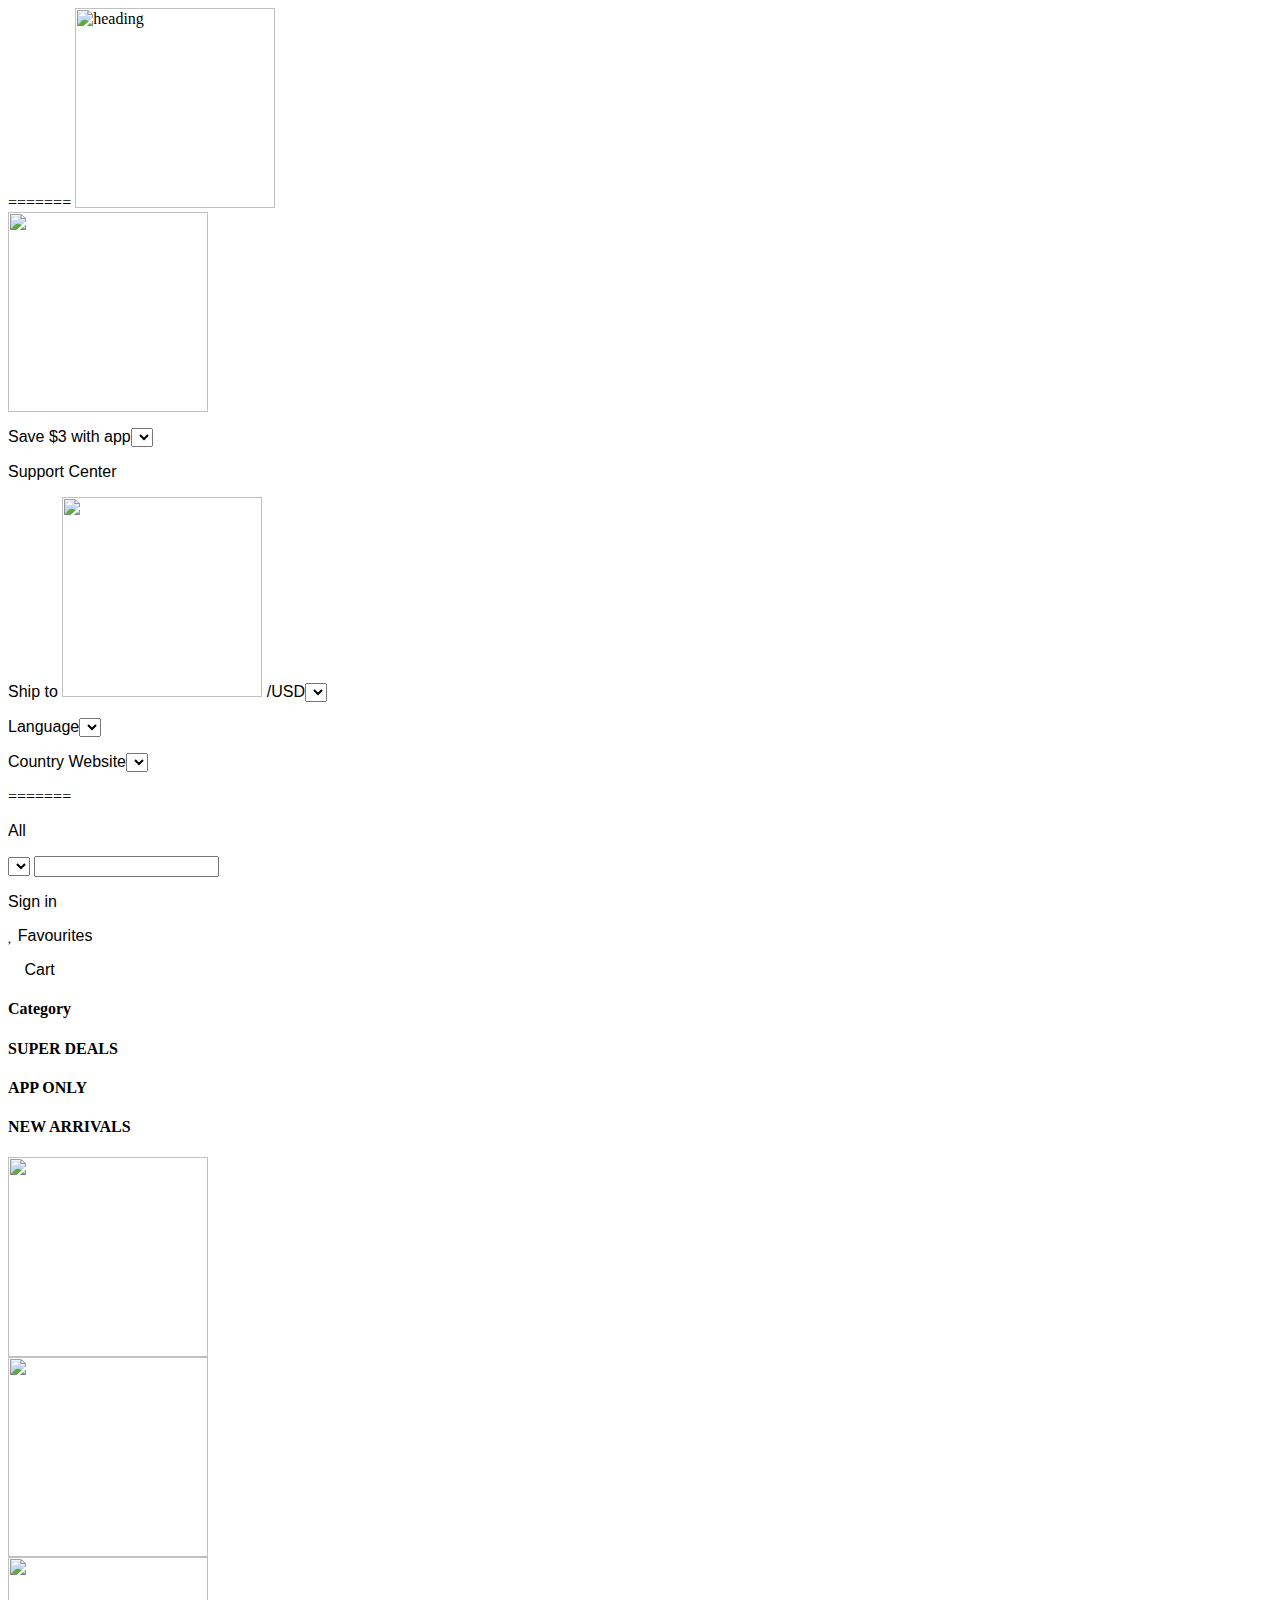
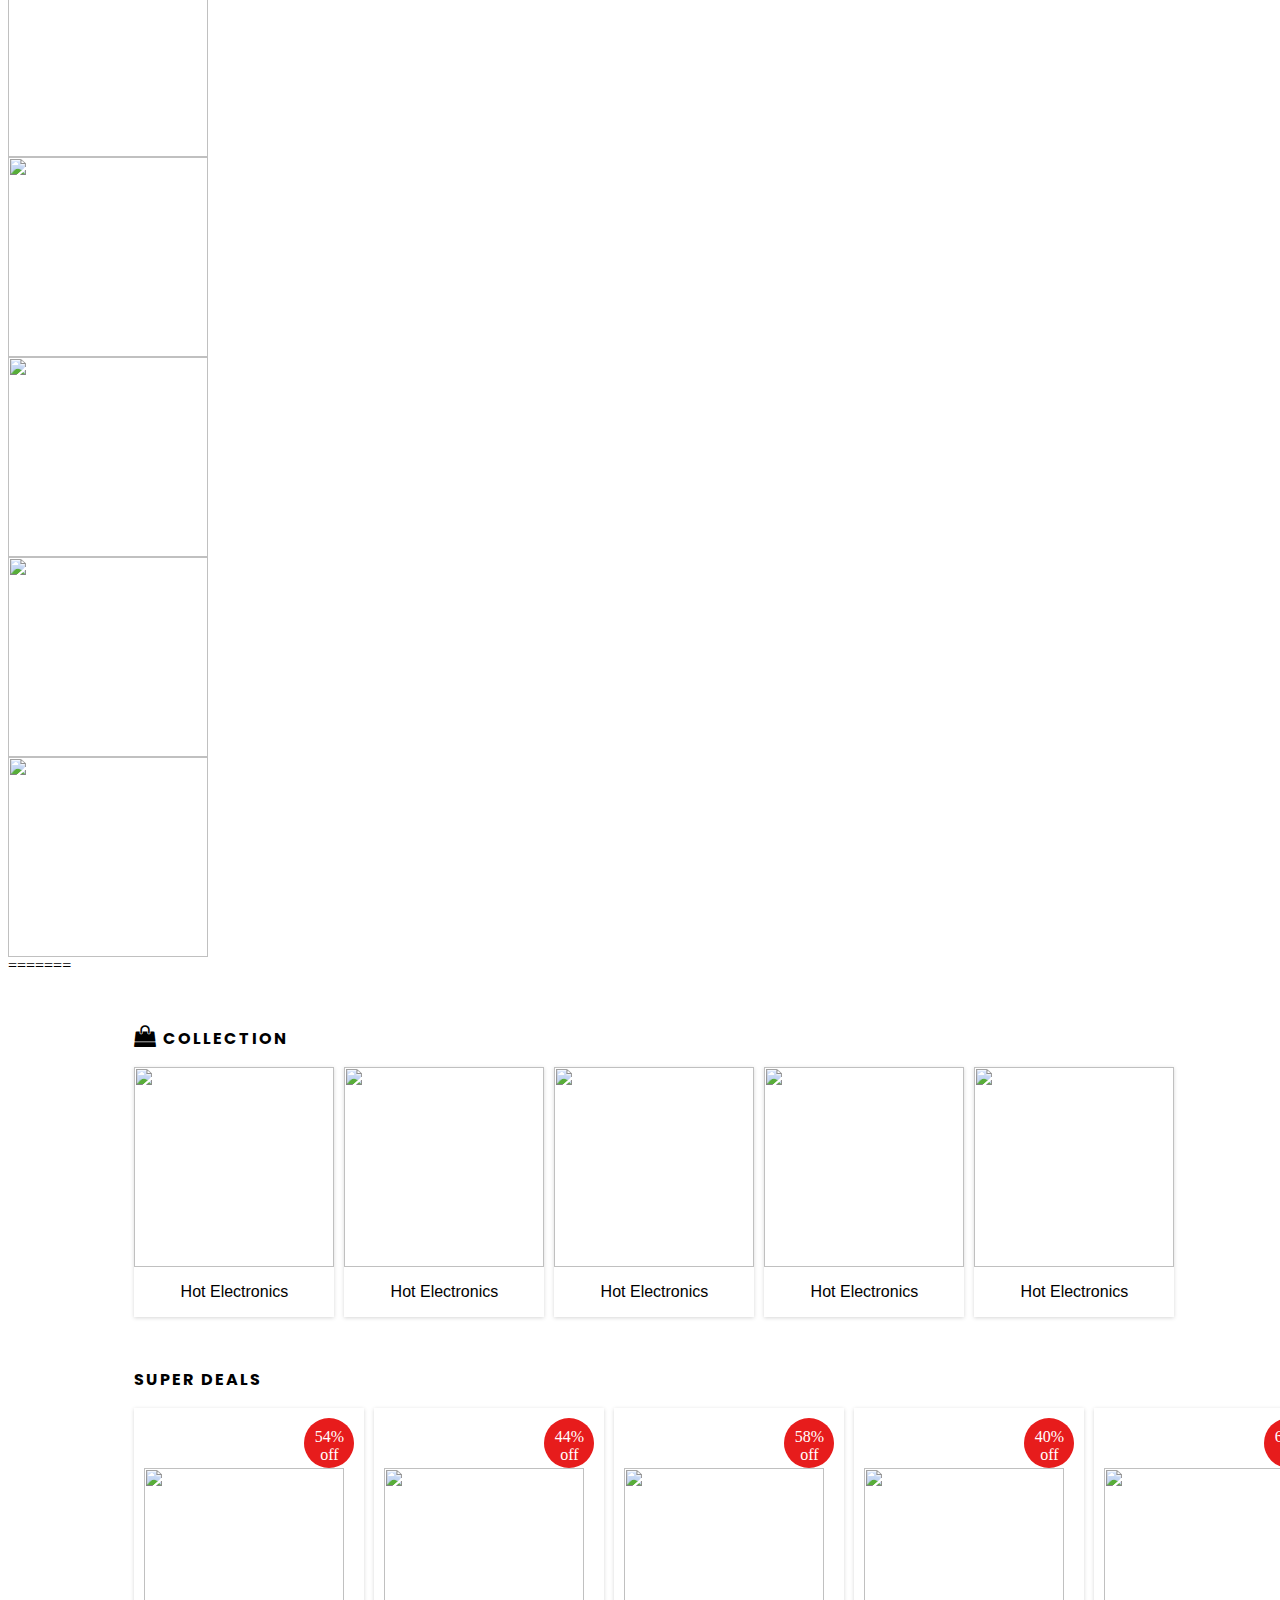
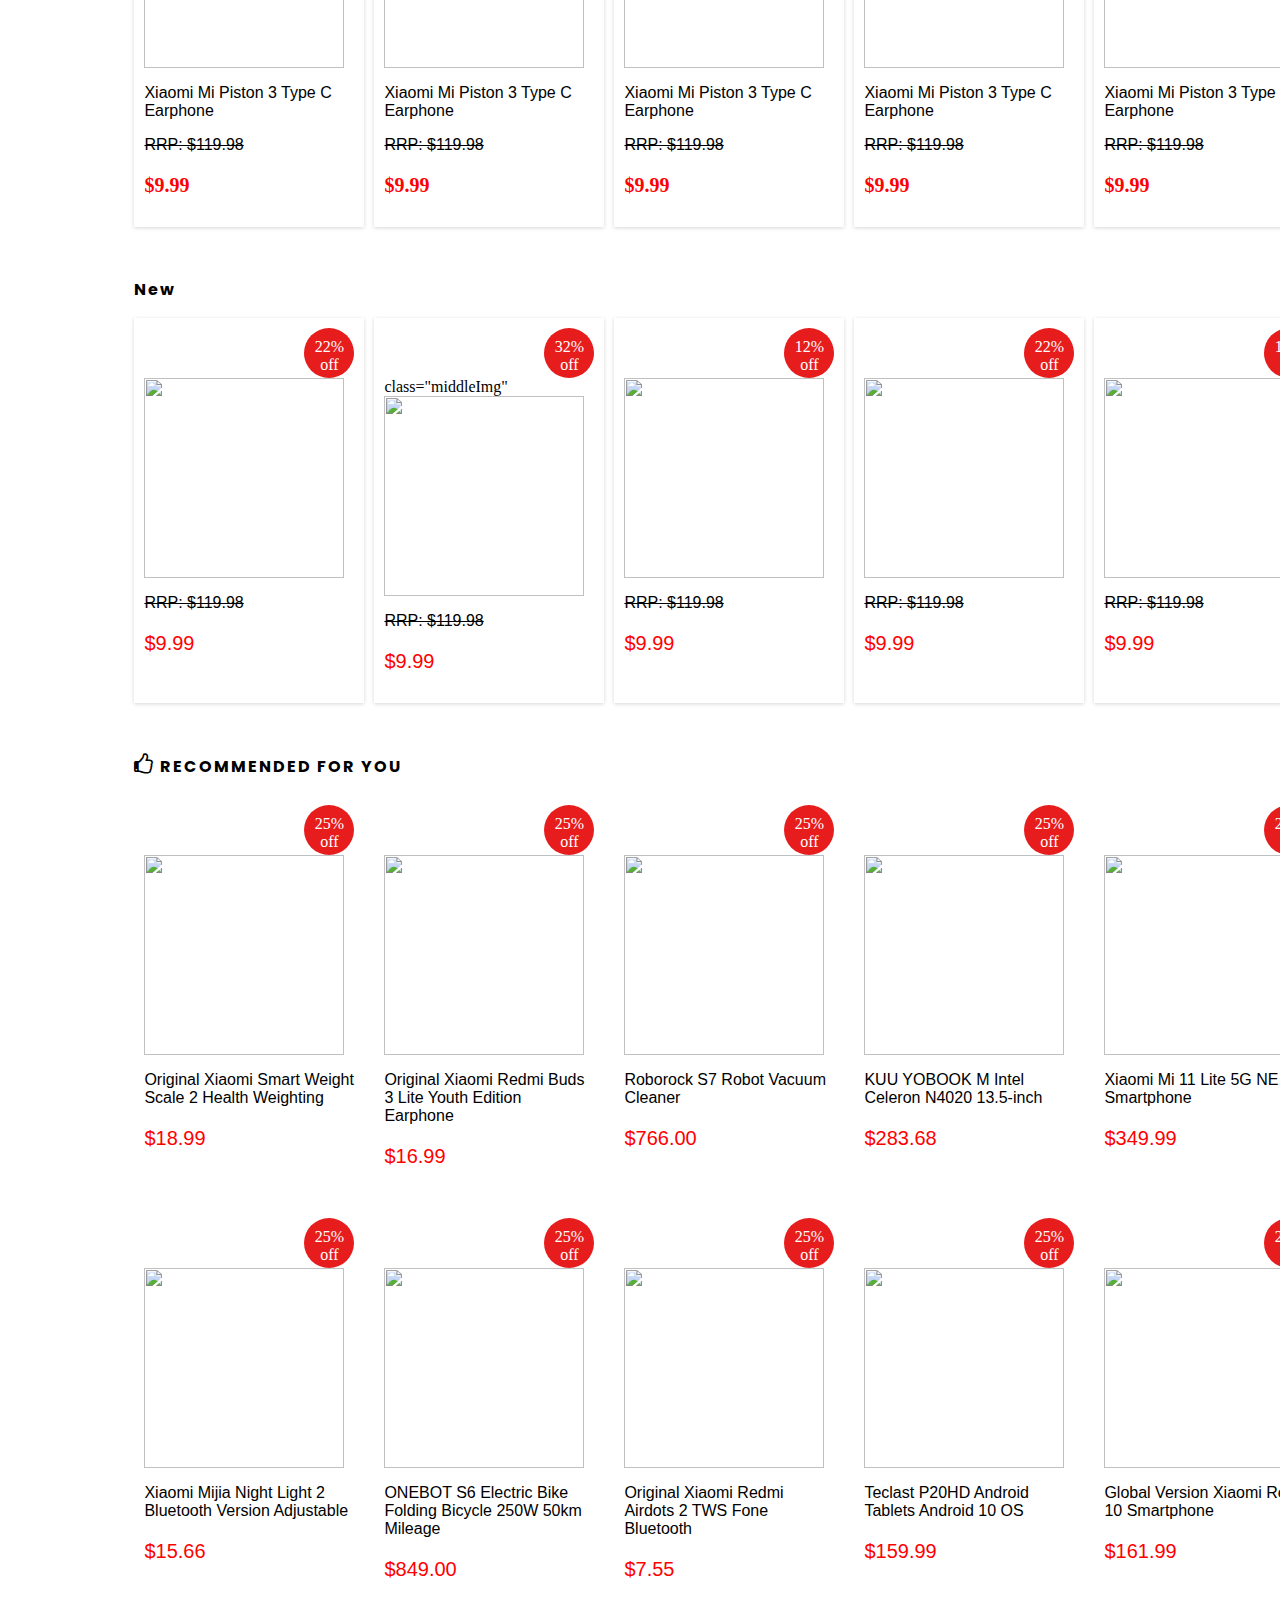
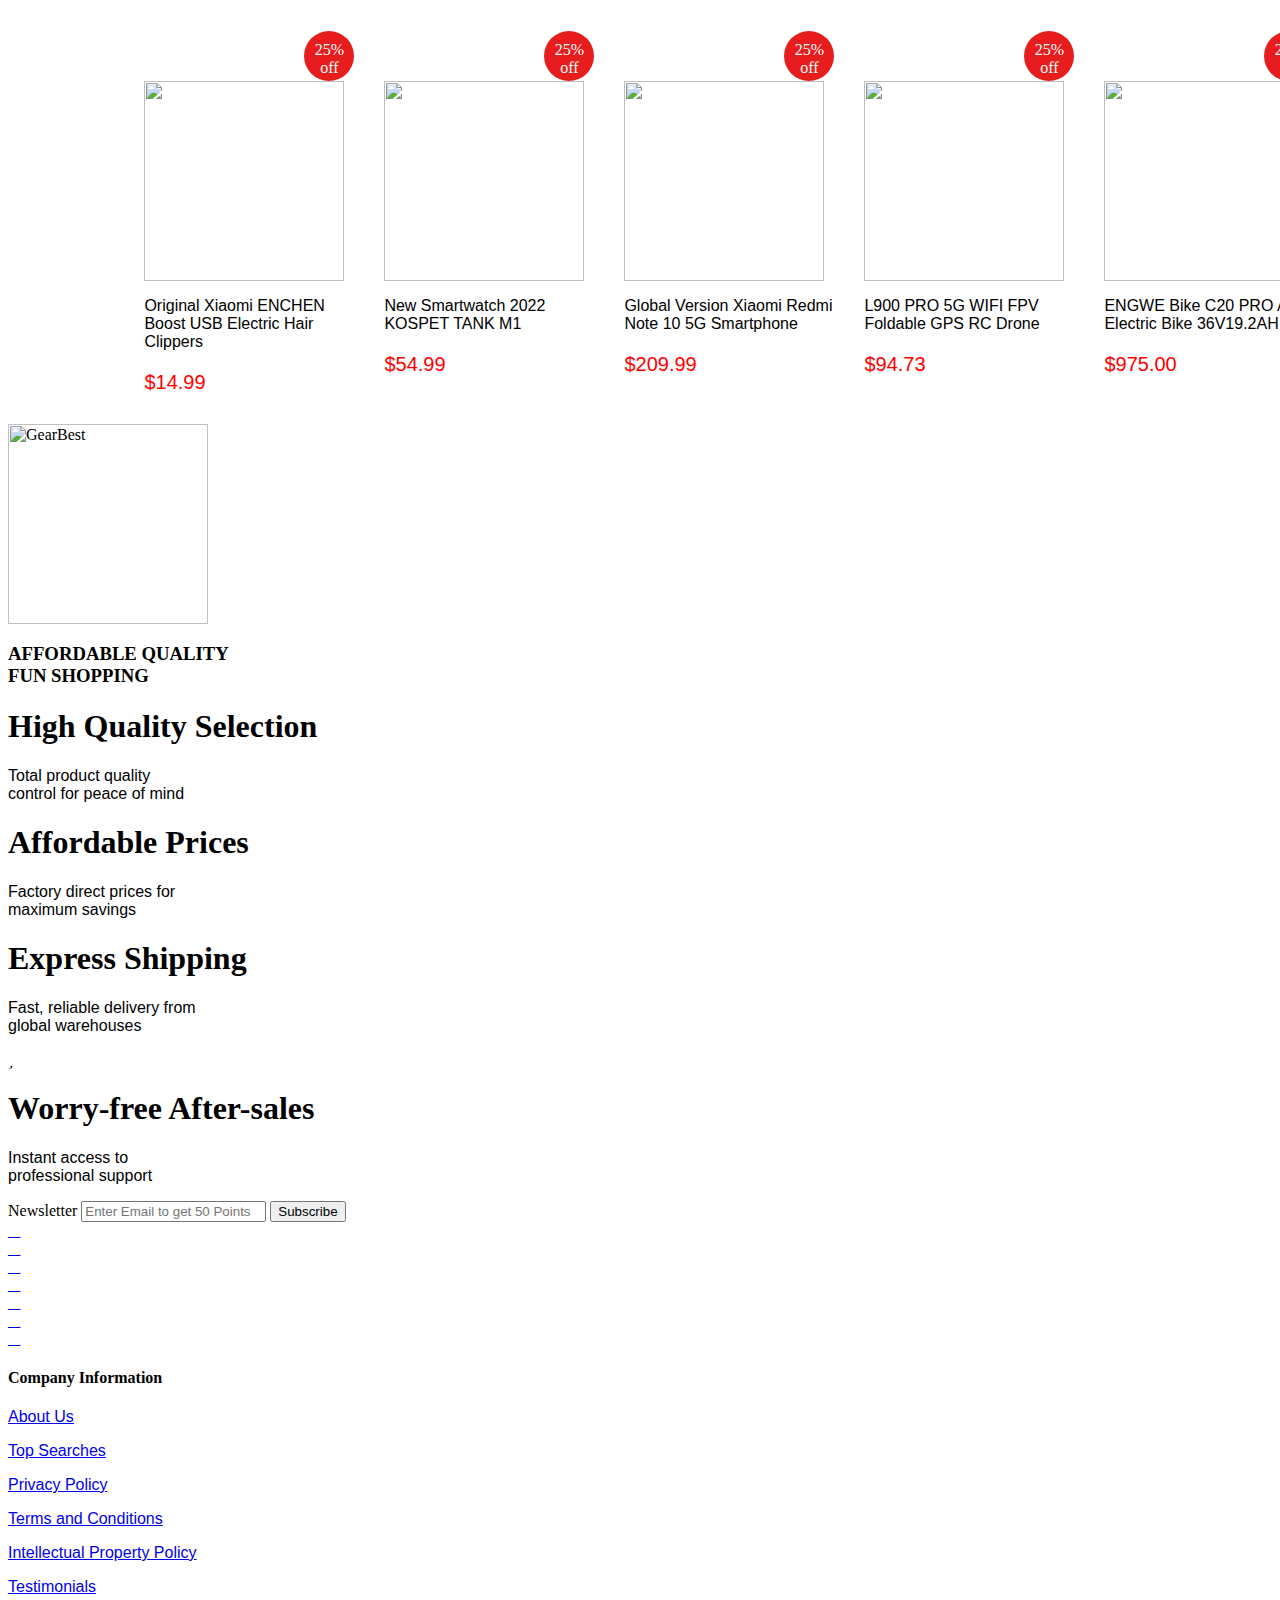
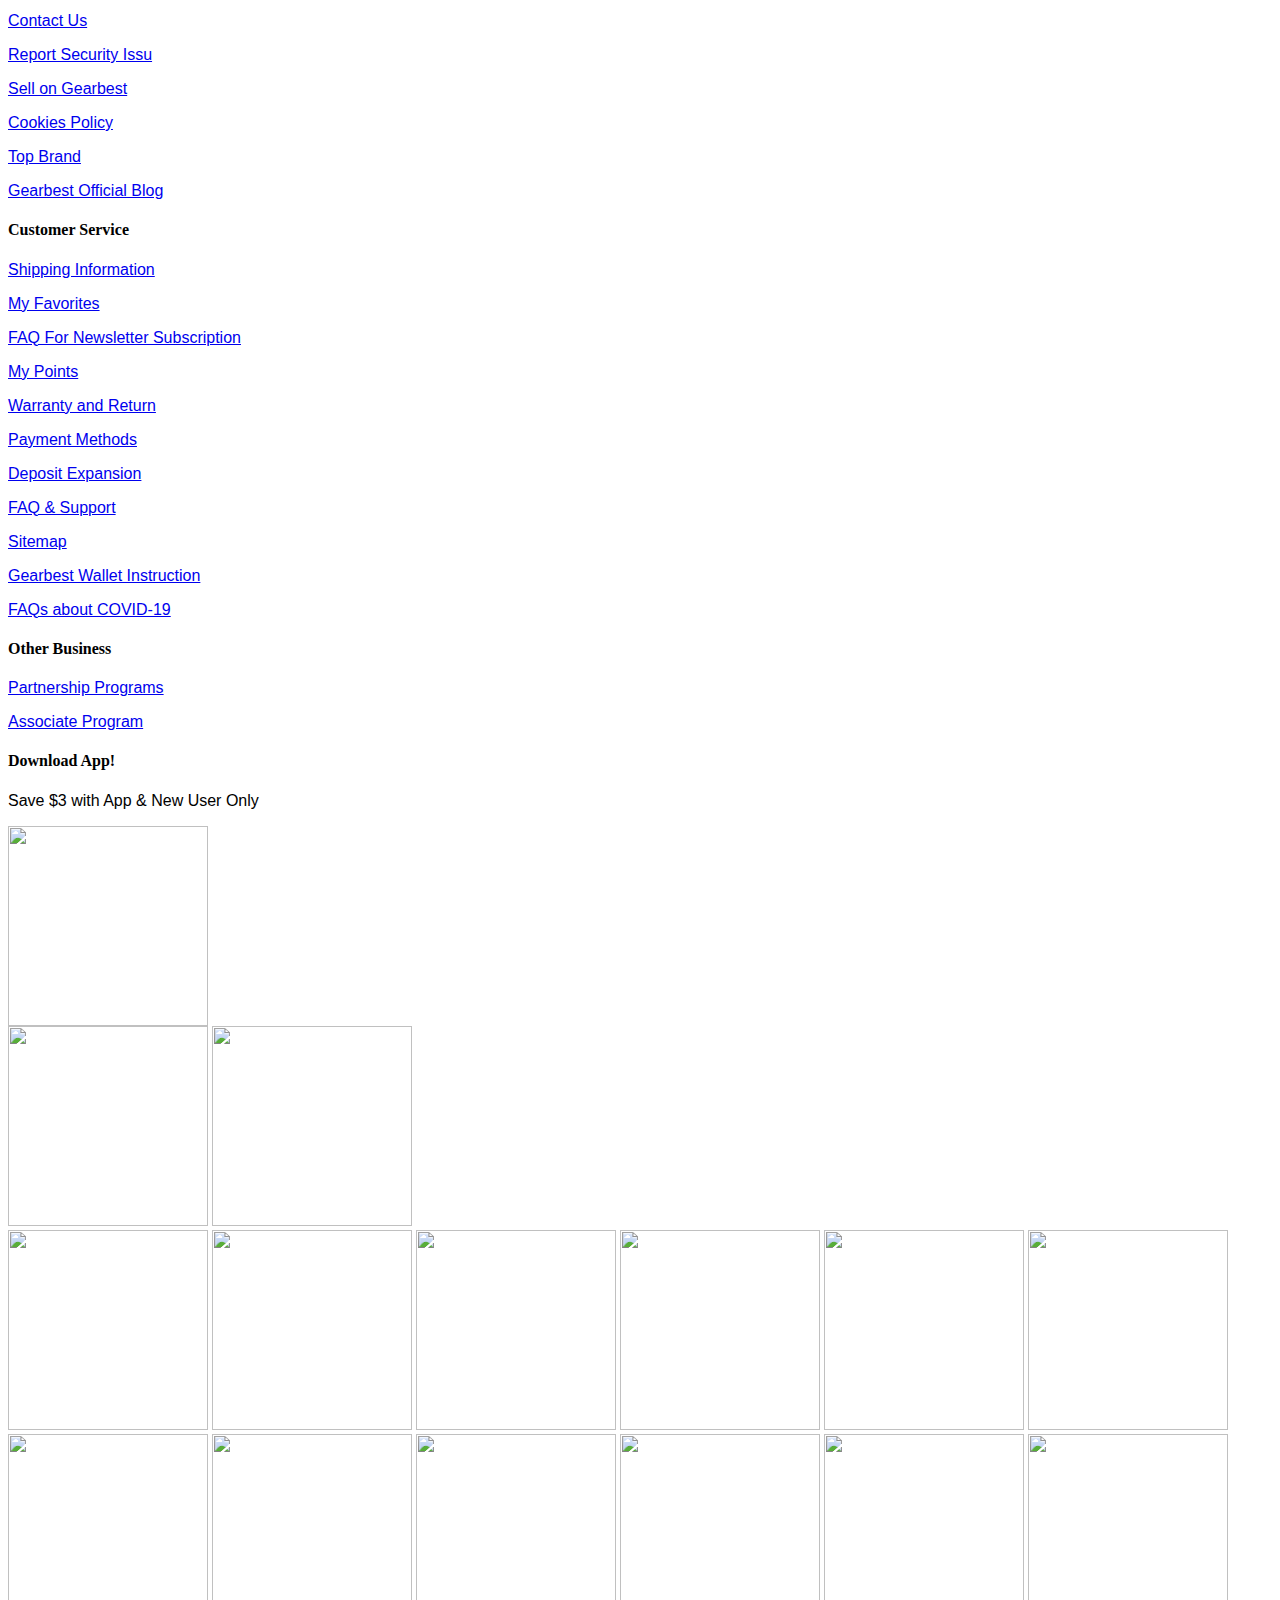
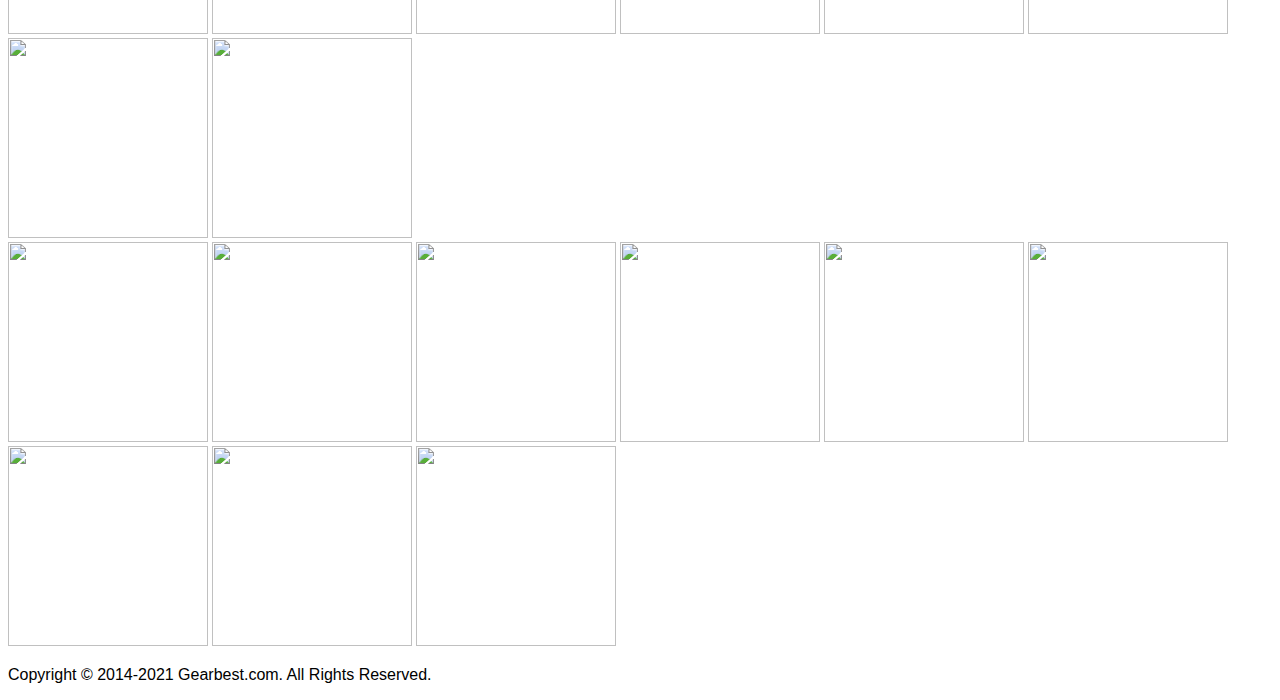
==== index.html @ 82e122e2 "Merge pull request #9 from EswarSai19/home" ====
<html lang="en">
<head>
    <meta charset="UTF-8">
    <meta http-equiv="X-UA-Compatible" content="IE=edge">
    <meta name="viewport" content="width=device-width, initial-scale=1.0">
    <title>Gearbest: Affordable Quality, Fun Shopping</title>
    <script
      src="https://kit.fontawesome.com/24c494a6b6.js"
      crossorigin="anonymous"
    ></script>
    <script
      src="https://kit.fontawesome.com/24c494a6b6.js"
      crossorigin="anonymous"
    ></script>
    <link rel="preconnect" href="https://fonts.googleapis.com">
<link rel="preconnect" href="https://fonts.gstatic.com" crossorigin>
<link href="https://fonts.googleapis.com/css2?family=Open+Sans:wght@300;400&display=swap" rel="stylesheet">
<link rel="stylesheet" href="index.css">
    <link rel="stylesheet" href="index.css">
    <link rel="stylesheet" href="https://use.fontawesome.com/releases/v5.5.0/css/all.css" integrity="sha384-B4dIYHKNBt8Bc12p+WXckhzcICo0wtJAoU8YZTY5qE0Id1GSseTk6S+L3BlXeVIU" crossorigin="anonymous">         
    <link rel="stylesheet" href="https://cdnjs.cloudflare.com/ajax/libs/font-awesome/4.7.0/css/font-awesome.min.css">
</head>
<body>
<!-- top part html start -->

<div>
=======

<img id="headimag" src="https://uidesign.gbtcdn.com/GB/image/9599/%E9%A1%B6%E9%80%9A%E6%9D%A1%E5%B9%85+1920X60+en.jpg" alt="heading" border="0">
<div id="head">
    <div id="logo">
        <img src="https://uidesign.gbtcdn.com/GB/images/promotion/2019/a_evan/Gearbest/logo_gearbest.png?imbypass=true" width="230px" height="50px">
    </div>
    <div id="head1">
        <p><span><i class="fa-solid fa-mobile-screen-button"></i></span><span> Save $3 with app</span><span><select name="" id="app"></select></span></p>
        <p>Support Center</p>
        <p>Ship to <span><img src="https://uidesign.gbtcdn.com/GB/app/2018/flag_png/us.png" alt="" width="25px" height="15px"> /USD</span><select name=""></select></p>
        <p>Language<span><select name="" id=""></select></span></p>
        <p>Country Website<select name="" id=""></select></p>
    </div>


=======
   
   


</div>
<div id="searchbar">
    <div id="search">
        <div id="sear"><p>All</p></div>
        <select name="All" id=""></select>
        <input id="inp" type="text">
        <div id="icon"><span><i class="fa-solid fa-magnifying-glass"></i></span></div>
    
    </div>
<div id="sign">
    <p><span></span>Sign in</p>
    <p><span><i class="fa-regular fa-heart"></i></i></span> Favourites</p>
    <p><span><i class="fa-solid fa-cart-arrow-down"></i></span> Cart</p>
</div>

</div>  

<div id="cat">
    <div id="black"><h4>Category</h4></div>
    <div><h4>SUPER DEALS</h4></div>
    <div><h4>APP ONLY</h4></div>
    <div><h4>NEW ARRIVALS</h4></div>
</div>
    <div id="block">
<div id="category"></div>
<img src="https://uidesign.gbtcdn.com/GB/image/8823/91190%C3%97420-en.jpg" alt="">
</div>

<div id="display">
    <div><img src="https://i.ibb.co/g3ZCjnt/Screenshot-4.png" width="235px" alt=""></div>
    <div><img src="https://uidesign.gbtcdn.com/GB/image/8823/samebike+230X120+EN.jpg" alt=""></div>
    <div><img src="https://uidesign.gbtcdn.com/GB/image/9599/%E5%B0%8F%E7%B1%B3230X120+EN.jpg" alt=""></div>
    <div><img src="https://uidesign.gbtcdn.com/GB/image/8823/OPC+230X120+EN.jpg" alt=""></div>
    <div><img src="https://uidesign.gbtcdn.com/GB/image/6874/230x120b_en.jpg" alt=""></div>
    
</div>

<div id="im">
    <img src="https://uidesign.gbtcdn.com/GB/image/9599/%E6%B0%9B%E5%9B%B4banner+1190X210+en.png" alt="">

 </div>
</div>
=======
</div>


    <!-- middle part html start-->
    <div id="Main_container">
    <p class="heading"><span> <i class="fa fa-shopping-bag" style="font-size: 22px;"></i></span> COLLECTION</p>
    <div class="collection">
  
   <div>
       <img src="https://gloimg.gbtcdn.com/soa/gb/item/6878402251153666048/16422/goods_thumb_220-v1/f4330a7191f4.jpg" alt="" class="middleImg">
       <p>Hot Electronics</p>
    </div>
   <div>
       <img src="https://gloimg.gbtcdn.com/soa/gb/item/6880475736935952384/16424/goods_thumb_220-v1/94935184646d.jpg" alt="" class="middleImg">
       <p>Hot Electronics</p>
   </div>
   <div>
       <img src="https://gloimg.gbtcdn.com/soa/gb/item/6878391336429613056/16417/goods_thumb_220-v1/5cf06b44459b.jpg" alt="" class="middleImg">
       <p>Hot Electronics</p>
   </div>
   <div>
       <img src="https://gloimg.gbtcdn.com/soa/gb/item/6883820374342168576/16472/goods_thumb_220-v3/8a702af6bbbf.jpg" alt="" class="middleImg">
       <p>Hot Electronics</p>
   </div>
   <div>
       <img src="https://gloimg.gbtcdn.com/soa/gb/item/6866325577285169152/16409/goods_thumb_220-v1/ee708b0fcc32.jpg" alt="" class="middleImg">
       <p>Hot Electronics</p>
   </div>
  </div>
    <p class="heading">SUPER DEALS</p>
    <div class="superdeals">
  
   <div>
       <div class="gbItem_discount">54% off</div>
       <img src="https://gloimg.gbtcdn.com/soa/gb/item/6878402251153666048/16422/goods_thumb_220-v1/f4330a7191f4.jpg" alt="" class="middleImg">
       <p>Xiaomi Mi Piston 3 Type C Earphone </p>
       <p class="strikeprice">RRP: $119.98</p>
       <h3 class="price">$9.99</h3>
    </div>
   <div>
    <div class="gbItem_discount">44% off</div>
       <img src="https://gloimg.gbtcdn.com/soa/gb/item/6880475736935952384/16424/goods_thumb_220-v1/94935184646d.jpg" alt="" class="middleImg">
       <p>Xiaomi Mi Piston 3 Type C Earphone </p>
       <p class="strikeprice">RRP: $119.98</p>
       <h3 class="price">$9.99</h3>
   </div>
   <div>
    <div class="gbItem_discount">58% off</div>
       <img src="https://gloimg.gbtcdn.com/soa/gb/item/6878391336429613056/16417/goods_thumb_220-v1/5cf06b44459b.jpg" alt="" class="middleImg">
       <p>Xiaomi Mi Piston 3 Type C Earphone </p>
       <p class="strikeprice">RRP: $119.98</p>
       <h3 class="price">$9.99</h3>
   </div>
   <div>
       <div class="gbItem_discount">40% off</div>
       <img src="https://gloimg.gbtcdn.com/soa/gb/item/6883820374342168576/16472/goods_thumb_220-v3/8a702af6bbbf.jpg" alt="" class="middleImg">
       <p>Xiaomi Mi Piston 3 Type C Earphone </p>
       <p class="strikeprice">RRP: $119.98</p>
       <h3 class="price">$9.99</h3>
   </div>
   <div>
    <div class="gbItem_discount">62% off</div>
       <img src="https://gloimg.gbtcdn.com/soa/gb/item/6866325577285169152/16409/goods_thumb_220-v1/ee708b0fcc32.jpg" alt="" class="middleImg">
       <p>Xiaomi Mi Piston 3 Type C Earphone </p>
       <p class="strikeprice">RRP: $119.98</p>
       <h3 class="price">$9.99</h3>
   </div>
  </div>
  <p class="heading"><span><i class='fas fa-gem'></i> </span> New</p>
    <div class="superdeals">
  
   <div>
    <div class="gbItem_discount">22% off</div>
       <img src="https://gloimg.gbtcdn.com/soa/gb/item/6878402251153666048/16422/goods_thumb_220-v1/f4330a7191f4.jpg" alt="" class="middleImg">
       <p class="strikeprice">RRP: $119.98</p>
       <p class="price">$9.99</p>
    </div>
   <div>
    <div class="gbItem_discount">32% off</div> class="middleImg"
       <img src="https://gloimg.gbtcdn.com/soa/gb/item/6880475736935952384/16424/goods_thumb_220-v1/94935184646d.jpg" alt="" class="middleImg">
       <p class="strikeprice">RRP: $119.98</p>
       <p class="price">$9.99</p>
   </div>
   <div>
    <div class="gbItem_discount">12% off</div>
       <img src="https://gloimg.gbtcdn.com/soa/gb/item/6878391336429613056/16417/goods_thumb_220-v1/5cf06b44459b.jpg" alt="" class="middleImg">
       <p class="strikeprice">RRP: $119.98</p>
       <p class="price">$9.99</p>
   </div>
   <div>
    <div class="gbItem_discount">22% off</div>
       <img src="https://gloimg.gbtcdn.com/soa/gb/item/6883820374342168576/16472/goods_thumb_220-v3/8a702af6bbbf.jpg" alt="" class="middleImg">
       <p class="strikeprice">RRP: $119.98</p>
       <p class="price">$9.99</p>
   </div>
   <div>
    <div class="gbItem_discount">19% off</div>
       <img src="https://gloimg.gbtcdn.com/soa/gb/item/6866325577285169152/16409/goods_thumb_220-v1/ee708b0fcc32.jpg" alt="" class="middleImg">
       <p class="strikeprice">RRP: $119.98</p>
       <p class="price">$9.99</p>
   </div>
  </div>
    <p class="heading"> <span> <i class="fa fa-thumbs-o-up" style="font-size: 22px;"></i></span> RECOMMENDED FOR YOU</p>
    <div class="recommeded"></div>
   </div>
<!-- middle part html end -->


    <!-- bottom part html -->
     

<div class="bottom_box1">
    <div class="bottom_box1_logo">
        <div>
            <img src="https://css.gbtcdn.com/imagecache/gbw/img/site/new-logo.png" alt="GearBest"/>
            <h3 class="footerLogo_text">AFFORDABLE QUALITY<br/> FUN SHOPPING</h3> 
        </div>

    </div>
    <div class="bottom_box1_1">
        <div class="bottom_box1_icon"> <i class="fa-solid fa-store"></i>  </div>
        <div class="bottom_box1_text">
            <h1>High Quality Selection</h1>
        </div>
        <div class="bottom_box1_text1">
            <p>Total product quality <br> control for peace of mind</p>
        </div>
    </div>
    <div class="bottom_box1_1">
        <div class="bottom_box1_icon"> <i class="fa-solid fa-hand-holding-dollar"></i> </div>
        <div class="bottom_box1_text">
            <h1>Affordable Prices</h1>
        </div>
        <div class="bottom_box1_text1">
            <p>Factory direct prices for <br> maximum savings</p>
        </div>
    </div>
    <div class="bottom_box1_1">
        <div class="bottom_box1_icon"> <i class="fa-solid fa-truck-fast"></i>  </div>
        <div class="bottom_box1_text">
            <h1>Express Shipping</h1>
        </div>
        <div class="bottom_box1_text1">
            <p>Fast, reliable delivery from <br> global warehouses</p>
        </div>
    </div>
    <div class="bottom_box1_1">
        <div class="bottom_box1_icon"> <i class="fa-solid fa-star"></i>  </div>
        <div class="bottom_box1_text">
            <h1>Worry-free After-sales</h1>
        </div>
        <div class="bottom_box1_text1">
            <p>Instant access to <br> professional support</p>
        </div>
    </div>
</div>

<div class="bottom_box2">
    <div class="bottom_box2_subs">
        <span class="bottom_box2_text">Newsletter</span> 
        <span><input type="email" class="bottom_box2_email"placeholder="Enter Email to get 50 Points"/> </span> 
        <button type="submit" class="bottom_box2_btn"> Subscribe </button> 
    </div>
    <div class="bottom_box2_Soical_id">
            <div class="icon-fb"><a  href="https://www.facebook.com/Gearbestshopping">  <i class="fa-brands fa-facebook-f"></i> </a> </div>
            <div class="icon-mess"><a  href="https://goo.gl/qXtLAh"> <i class="fa-brands fa-facebook-messenger"></i> </a></div> 
            <div class="icon-y"><a  href="https://www.youtube.com/user/TheGearBest"> <i class="fa-brands fa-youtube"></i> </a></div> 
            <div class="icon-p"><a  href="https://www.pinterest.com/gearbestlife/"> <i class="fa-brands fa-pinterest"></i> </a></div> 
            <div class="icon-vk"><a  href="https://vk.com/gearbest"> <i class="fa-brands fa-vk"></i> </a></div> 
            <div class="icon-insta"><a  href="https://www.instagram.com/gearbest/"> <i class="fa-brands fa-instagram"></i> </a></div> 
            <div class="icon-twi"><a  href="https://twitter.com/TheGearbest/"> <i class="fa-brands fa-twitter"></i> </a></div> 
            <div class="icon-blo"><a  href="https://www.gearbest.com/blog/"> <i class="fa-brands fa-blogger"></i> </a></div> 
            <div class="icon-tu"><a  href="http://bit.ly/2LadoyE"> <i class="fa-brands fa-tumblr"></i> </a></div> 
    </div>
</div>
<div class="bottom_box3">
    <div class="bottom_box3_1">
        <h4>Company Information</h4> 
        <p> <a  href="https://www.gearbest.com/about/about-us.html"> About Us </a> </p> 
        <p> <a  href="https://www.gearbest.com/about/top-searches/"> Top Searches </a> </p> 
        <p> <a  href="https://www.gearbest.com/about/privacy-policy.html"> Privacy Policy </a> </p> 
        <p> <a  href="https://www.gearbest.com/about/terms-and-conditions.html"> Terms and Conditions </a> </p> 
        <p> <a  href="https://www.gearbest.com/about/Intellectual-Property-Policy.html"> Intellectual Property Policy </a> </p> 
        <p> <a  href="https://www.gearbest.com/about/testimonials.html"> Testimonials </a> </p>
        <p> <a  href="https://www.gearbest.com/about/contactus.html"> Contact Us </a> </p> 
        <p> <a  href="https://www.gearbest.com/about/report-security-issue.html"> Report Security Issu </a> </p> 
        <p> <a  href="https://www.gearbest.com/about/suppliers"> Sell on Gearbest</a> </p> 
        <p> <a  href="https://www.gearbest.com/about/cookie-policy.html"> Cookies Policy </a> </p> 
        <p> <a  href="https://www.gearbest.com/top-brands.html"> Top Brand </a> </p> 
        <p> <a  href="https://www.gearbest.com/blog/"> Gearbest Official Blog </a> </p> 
    </div>
    <div class="bottom_box3_1">
        <h4>Customer Service</h4> 
        <p> <a  href="https://www.gearbest.com/about/shipping-methods.html"> Shipping Information </a> </p> 
        <p> <a  href="https://user.gearbest.com/index#/favor/goods"> My Favorites </a> </p> 
        <p> <a  href="https://www.gearbest.com/about/faq-for-newsletter-subscription.html"> FAQ For Newsletter Subscription </a> </p> 
        <p> <a  href="https://www.gearbest.com/about/about-points.html"> My Points </a> </p> 
        <p> <a  href="https://www.gearbest.com/about/warranty-and-return.html"> Warranty and Return </a> </p> 
        <p> <a  href="https://www.gearbest.com/about/payment-methods.html"> Payment Methods </a> </p> 
        <p> <a  href="https://www.gearbest.com/about/deposit.html"> Deposit Expansion </a> </p> 
        <p> <a  href="https://www.gearbest.com/about/faq.html"> FAQ &amp; Support </a> </p> 
        <p> <a  href="https://www.gearbest.com/about/sitemap.html"> Sitemap </a> </p> 
        <p> <a  href="https://www.gearbest.com/about/gb-wallet.html"> Gearbest Wallet Instruction </a> </p> 
        <p> <a  href="https://www.gearbest.com/about/faqs-about-covid-19.html"> FAQs about COVID-19 </a> </p> 
    </div>
    <div class="bottom_box3_1">
        <h4>Other Business</h4> 
        <p> <a  href="https://www.gearbest.com/about/make-money.html"> Partnership Programs </a> </p> 
        <p> <a  href="https://affiliate.gearbest.com/"> Associate Program </a> </p> 
    </div>
    <div>
        <div class="bottom_box3_1">
            <div class="bottom_box3_1a">
                <h4>Download App! </h4> 
                <p>Save $3 with App & New User Only</p> 
            </div> 
            
           <div class="bottom_box3_2">
               <div>
                   <img src="https://encrypted-tbn0.gstatic.com/images?q=tbn:ANd9GcStxY7UlAzg46TshUmYfmtIHGMNWcUbKZRk4WOfBfjVNqZZgCpB" alt="">
               </div>
               <div class="bottom_box3_2a">
                   <img class="bottom_box3_2img" src="https://encrypted-tbn3.gstatic.com/images?q=tbn:ANd9GcRydcgqVJDE-R141giWLw0mVnIW8x7-ZJy2_UIUe4UmtmMh4QX6" alt=""> 
                   <img class="bottom_box3_2img" src="https://encrypted-tbn3.gstatic.com/images?q=tbn:ANd9GcRWOrVNSgVtjivIC-fXrjwVexAML-wYdoZC7TfrSUT7GNgtm5rz" alt="">
               </div>
           </div>
        </div> 
    </div> 
</div>
<div class="bottom_box4">
    <a> <img class="bottom_box4_img" src="https://uidesign.gbtcdn.com/GB/image/banner/20180407_2974/money.png"> </a> 
    <a> <img class="bottom_box4_img" src="https://uidesign.gbtcdn.com/GB/image/banner/20180407_2974/m.png"> </a> 
    <a> <img class="bottom_box4_img" src="https://uidesign.gbtcdn.com/GB/image/banner/20180407_2974/rese.png"> </a> 
    <a> <img class="bottom_box4_img" src="https://uidesign.gbtcdn.com/GB/image/banner/20180407_2974/paypal.png"> </a> 
    <a> <img class="bottom_box4_img" src="https://uidesign.gbtcdn.com/GB/image/banner/20180407_2974/visa.png"> </a> 
    <a> <img class="bottom_box4_img" src="https://uidesign.gbtcdn.com/GB/image/banner/20180407_2974/a.png"> </a> 
    <a> <img class="bottom_box4_img" src="https://uidesign.gbtcdn.com/GB/image/banner/20180407_2974/ww.png"> </a> 
    <a> <img class="bottom_box4_img" src="https://uidesign.gbtcdn.com/GB/image/banner/20180407_2974/jcb.png"> </a> 
    <a> <img class="bottom_box4_img" src="https://uidesign.gbtcdn.com/GB/image/banner/20180407_2974/dic.png"> </a> 
    <a> <img class="bottom_box4_img" src="https://uidesign.gbtcdn.com/GB/image/banner/20180407_2974/ya.png"> </a> 
    <a> <img class="bottom_box4_img" src="https://uidesign.gbtcdn.com/GB/image/banner/20180407_2974/d.png"> </a> 
    <a> <img class="bottom_box4_img" src="https://uidesign.gbtcdn.com/GB/image/banner/20180407_2974/qiwi.png"> </a> 
    <a> <img class="bottom_box4_img" src="https://uidesign.gbtcdn.com/GB/image/banner/20180407_2974/oxxo.png"> </a> 
    <a> <img class="bottom_box4_img" src="https://uidesign.gbtcdn.com/GB/image/banner/20180407_2974/webmoney.png"> </a> <br>
    <a> <img class="bottom_box4_img" src="https://uidesign.gbtcdn.com/GB/image/banner/20180407_2974/bo.png"> </a> 
    <a> <img class="bottom_box4_img" src="https://uidesign.gbtcdn.com/GB/image/banner/20180407_2974/postepay.png"> </a> 
    <a> <img class="bottom_box4_img" src="https://uidesign.gbtcdn.com/GB/image/banner/20180407_2974/giropay.png"> </a> 
    <a> <img class="bottom_box4_img" src="https://uidesign.gbtcdn.com/GB/image/banner/20180407_2974/sofort.png"> </a> 
    <a> <img class="bottom_box4_img" src="https://uidesign.gbtcdn.com/GB/image/banner/20180407_2974/eps.png"> </a> 
    <a> <img class="bottom_box4_img" src="https://uidesign.gbtcdn.com/GB/image/banner/20180407_2974/p.png"> </a> 
    <a> <img class="bottom_box4_img" src="https://uidesign.gbtcdn.com/GB/image/banner/20180407_2974/pago.png"> </a> 
    <a> <img class="bottom_box4_img" src="https://uidesign.gbtcdn.com/GB/image/others/20190222_7819/Visa-Logo.png"> </a> 
    <a> <img class="bottom_box4_img" src="https://uidesign.gbtcdn.com/GB/image/others/20190222_7819/m-Logo.png"> </a> 
</div>
<footer><p class="footer_text"> Copyright © 2014-2021 Gearbest.com. All Rights Reserved. </p> </footer>
</body>

<script src="index.js"></script>
</html>
---- index.css ----
@import url('https://fonts.googleapis.com/css2?family=Inter:wght@200;700&family=Open+Sans:wght@300;400&family=Poppins:wght@200;300;500&family=Ubuntu:wght@500&display=swap');
       #Main_container{
           margin: auto; 
           width: 80%;
        }
        .collection,.superdeals{
            /* width: 95%; */
           /* height: 250px;  */
           
           display: grid;
           margin: auto;
           grid-template-columns: repeat(5,1fr);
           gap: 10px;
       }
       .recommeded{
        display: grid;
        margin: auto;
        grid-template-columns: repeat(5,1fr);
        gap: 10px;
       }
       .recommeded>div{
        padding: 10px;
       }
       .recommeded>div:hover{
        box-shadow: rgba(100, 100, 111, 0.2) 0px 7px 29px 0px;
        padding: 10px;
       }
       .collection>div{
          box-shadow: rgba(0, 0, 0, 0.16) 0px 1px 4px;
          text-align: center;
       }
       .superdeals>div{
          box-shadow: rgba(0, 0, 0, 0.16) 0px 1px 4px;
          padding: 10px;
       }
       .new>div{
          box-shadow: rgba(0, 0, 0, 0.16) 0px 1px 4px;
          
       }
       
       img{
           height: 200px;
           width: 200px;
       }
       /* .collection,.superdeals,.new p{
           text-align: center;
          
       } */
       .heading{
        font-family: Poppins;
        font-weight: bolder;
        letter-spacing: 2px;
        margin-top: 50px;
       }
      p{
        font-family: sans-serif;
      }
       .price{
           color: red;
           font-size: 20px;
           margin-left: 0px;
       }
       .strikeprice{
           text-decoration: line-through;
           margin-left: 0px;
       }
       /* .collection>div>p:hover{
           background-color: rgb(218, 27, 27);

       } */
       .gbItem_discount {
        margin-left: 160px;
        right: 10px;
        top: 10px;
        padding: 10px;
        width: 30px;
        height: 30px;
        background-color: #e71c1c;
        color: #fff;
        text-align: center;
        border-radius: 50%;
    }
---- index.css ----
@import url('https://fonts.googleapis.com/css2?family=Inter:wght@200;700&family=Open+Sans:wght@300;400&family=Poppins:wght@200;300;500&family=Ubuntu:wght@500&display=swap');
       #Main_container{
           margin: auto; 
           width: 80%;
        }
        .collection,.superdeals{
            /* width: 95%; */
           /* height: 250px;  */
           
           display: grid;
           margin: auto;
           grid-template-columns: repeat(5,1fr);
           gap: 10px;
       }
       .recommeded{
        display: grid;
        margin: auto;
        grid-template-columns: repeat(5,1fr);
        gap: 10px;
       }
       .recommeded>div{
        padding: 10px;
       }
       .recommeded>div:hover{
        box-shadow: rgba(100, 100, 111, 0.2) 0px 7px 29px 0px;
        padding: 10px;
       }
       .collection>div{
          box-shadow: rgba(0, 0, 0, 0.16) 0px 1px 4px;
          text-align: center;
       }
       .superdeals>div{
          box-shadow: rgba(0, 0, 0, 0.16) 0px 1px 4px;
          padding: 10px;
       }
       .new>div{
          box-shadow: rgba(0, 0, 0, 0.16) 0px 1px 4px;
          
       }
       
       img{
           height: 200px;
           width: 200px;
       }
       /* .collection,.superdeals,.new p{
           text-align: center;
          
       } */
       .heading{
        font-family: Poppins;
        font-weight: bolder;
        letter-spacing: 2px;
        margin-top: 50px;
       }
      p{
        font-family: sans-serif;
      }
       .price{
           color: red;
           font-size: 20px;
           margin-left: 0px;
       }
       .strikeprice{
           text-decoration: line-through;
           margin-left: 0px;
       }
       /* .collection>div>p:hover{
           background-color: rgb(218, 27, 27);

       } */
       .gbItem_discount {
        margin-left: 160px;
        right: 10px;
        top: 10px;
        padding: 10px;
        width: 30px;
        height: 30px;
        background-color: #e71c1c;
        color: #fff;
        text-align: center;
        border-radius: 50%;
    }
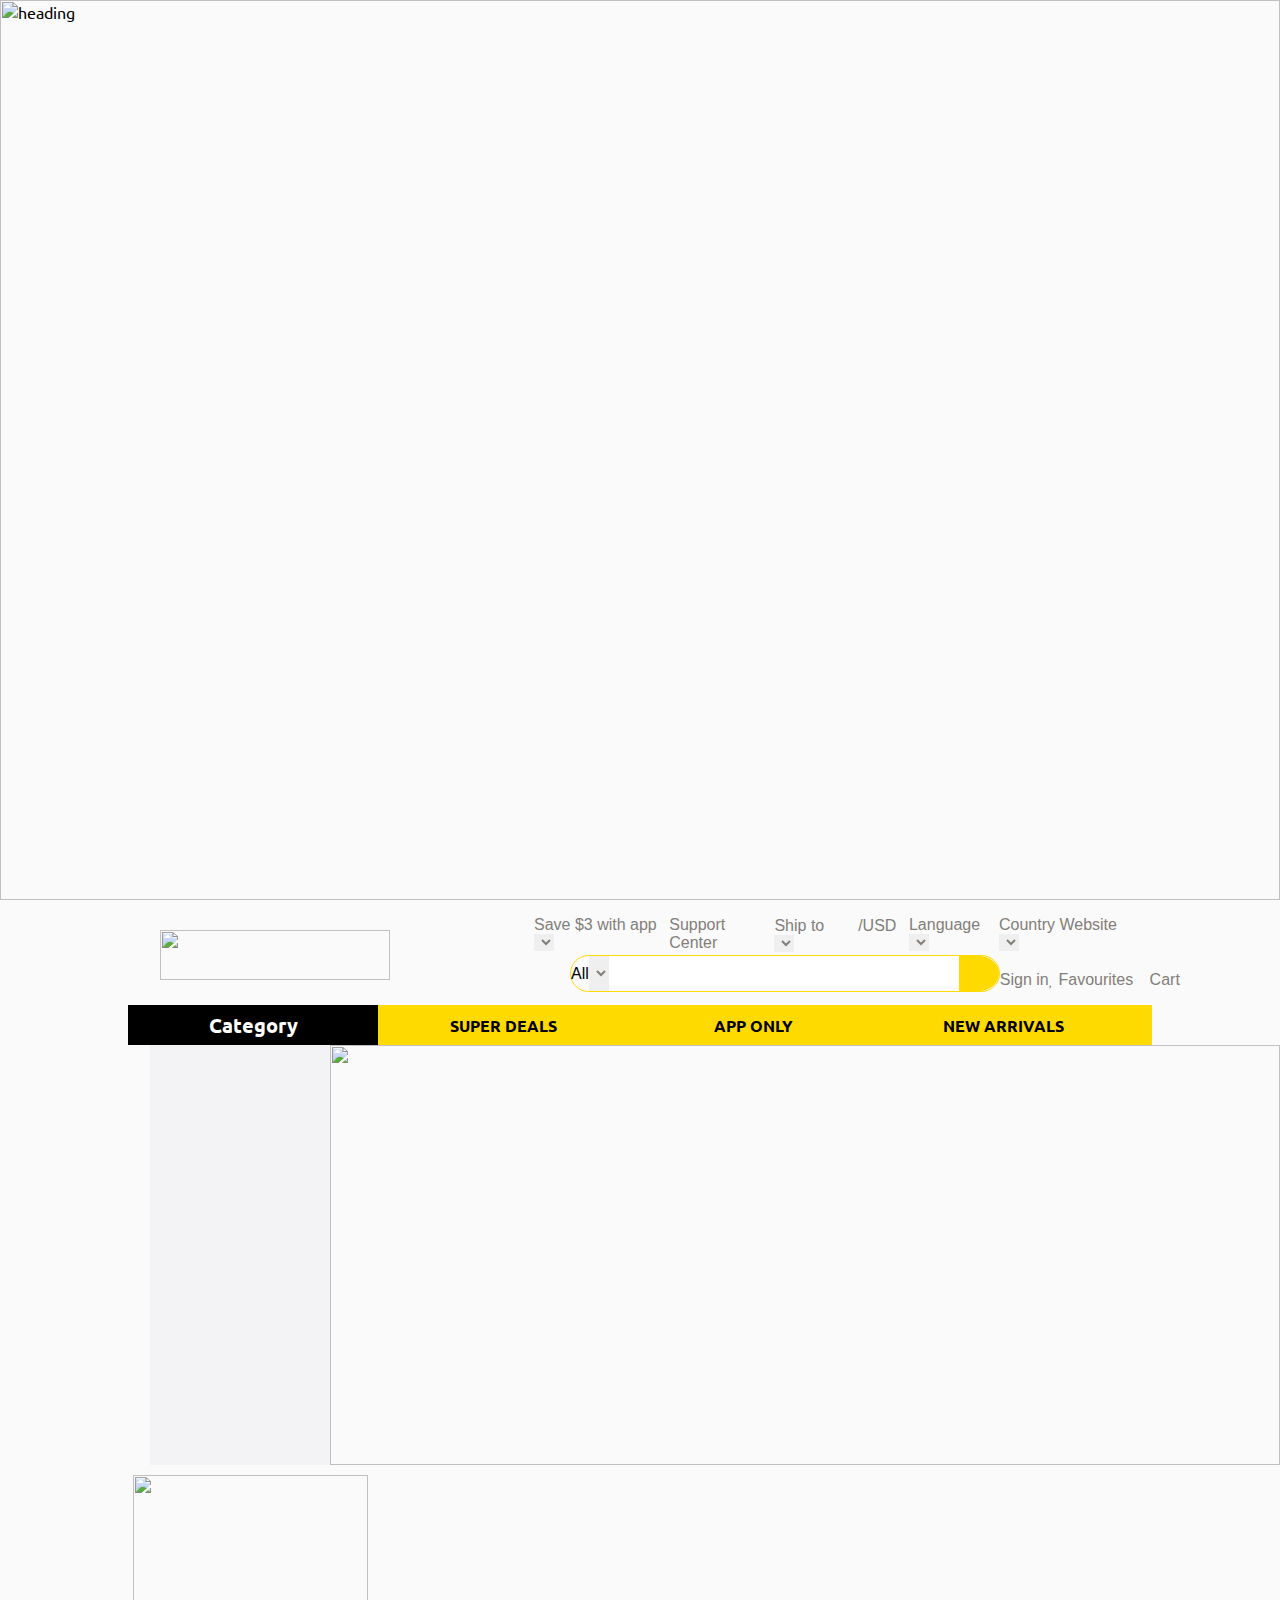
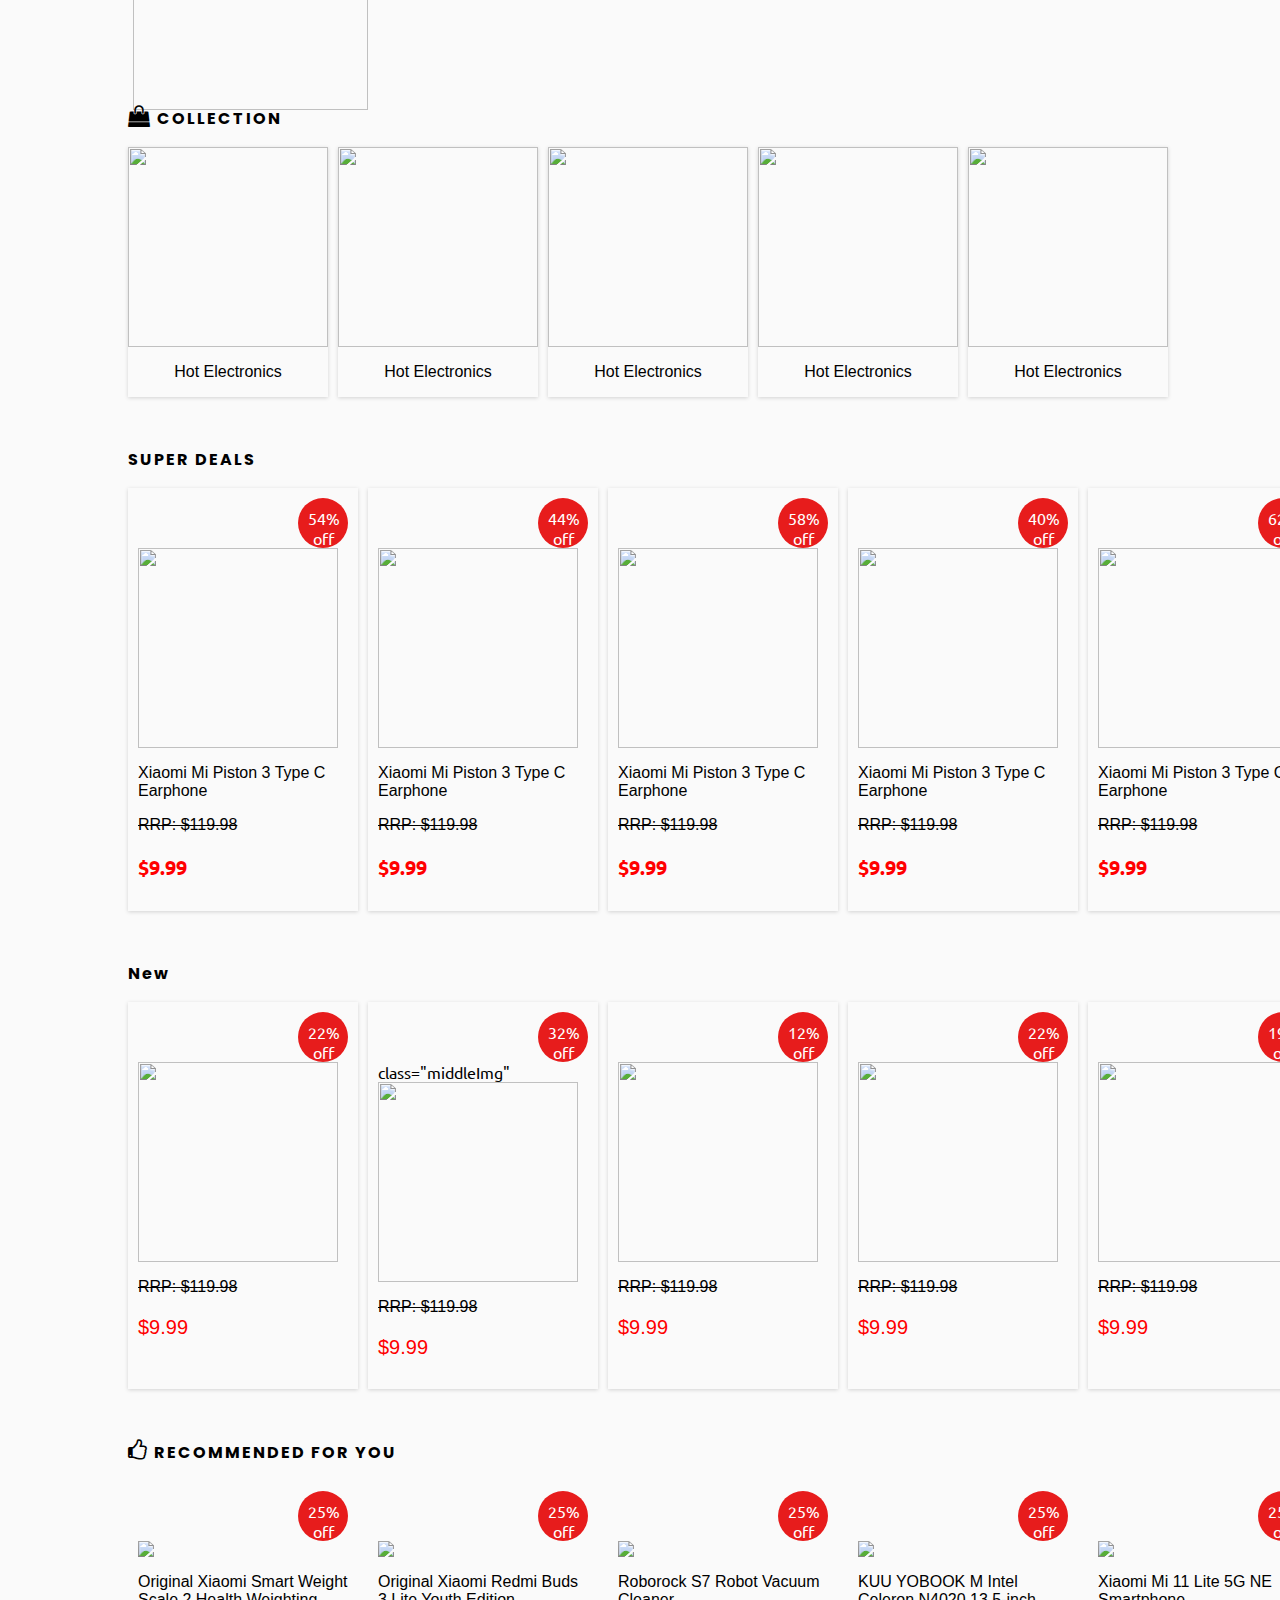
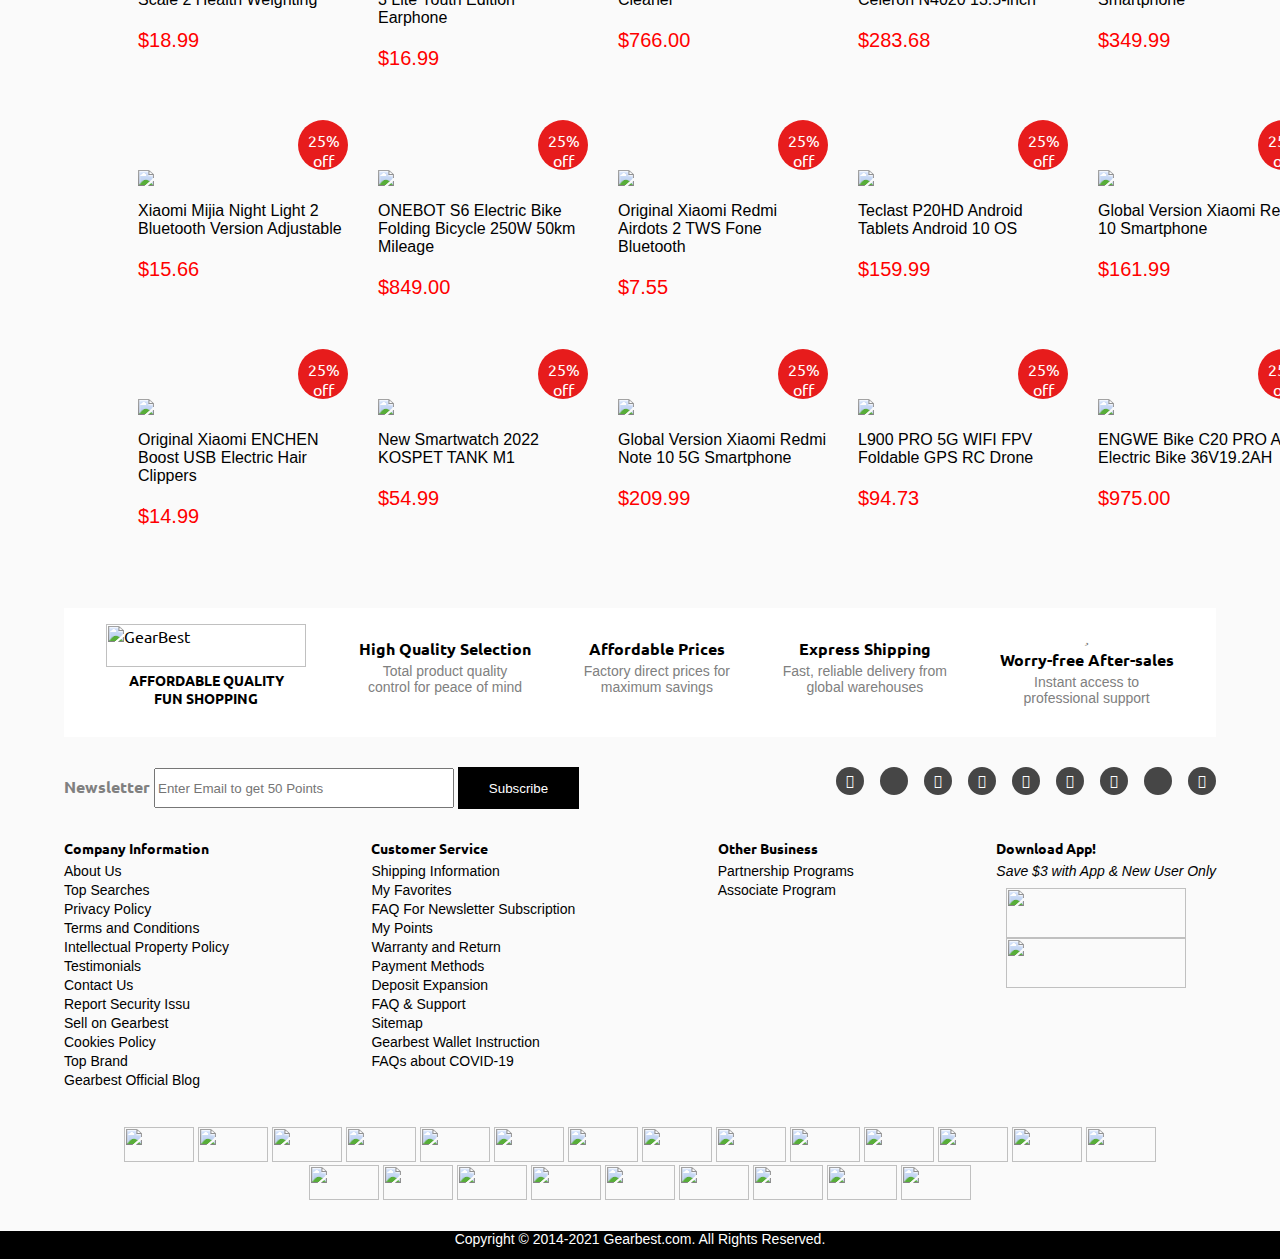
==== commit 040d71a6: "99% Complete" ====
--- a/index.html
+++ b/index.html
@@ -24,7 +24,7 @@
 <!-- top part html start -->
 
 <div>
-=======
+<!-- ======= -->
 
 <img id="headimag" src="https://uidesign.gbtcdn.com/GB/image/9599/%E9%A1%B6%E9%80%9A%E6%9D%A1%E5%B9%85+1920X60+en.jpg" alt="heading" border="0">
 <div id="head">
@@ -40,7 +40,7 @@
     </div>
 
 
-=======
+<!-- ======= -->
    
    
 
@@ -87,7 +87,7 @@
 
  </div>
 </div>
-=======
+<!-- ======= -->
 </div>
 
 
@@ -266,7 +266,7 @@
 <div class="bottom_box3">
     <div class="bottom_box3_1">
         <h4>Company Information</h4> 
-        <p> <a  href="https://www.gearbest.com/about/about-us.html"> About Us </a> </p> 
+        <p> <a  href="about.html"> About Us </a> </p> 
         <p> <a  href="https://www.gearbest.com/about/top-searches/"> Top Searches </a> </p> 
         <p> <a  href="https://www.gearbest.com/about/privacy-policy.html"> Privacy Policy </a> </p> 
         <p> <a  href="https://www.gearbest.com/about/terms-and-conditions.html"> Terms and Conditions </a> </p> 
--- a/index.css
+++ b/index.css
@@ -1,5 +1,11 @@
 @import url('https://fonts.googleapis.com/css2?family=Inter:wght@200;700&family=Open+Sans:wght@300;400&family=Poppins:wght@200;300;500&family=Ubuntu:wght@500&display=swap');
-       #Main_container{
+        body {
+            background-color: #fafafa;
+            margin: auto;
+            font-family: -apple-system, BlinkMacSystemFont, 'Segoe UI', Roboto, Oxygen, Ubuntu, Cantarell, 'Open Sans', 'Helvetica Neue', sans-serif
+            
+        }
+        #Main_container{
            margin: auto; 
            width: 80%;
         }
@@ -38,7 +44,7 @@
           
        }
        
-       img{
+       .middleImg{
            height: 200px;
            width: 200px;
        }
@@ -79,4 +85,350 @@
         color: #fff;
         text-align: center;
         border-radius: 50%;
-    }+    }
+    /* middle part css end here */
+
+/* bottom part css start */
+
+
+
+    .bottom_box1{
+        height: auto;
+        width: 90%;
+        display: flex;
+        margin: auto;
+        margin-top: 50px;
+        background-color: white;
+        justify-content:space-around;
+        align-items: center;
+        padding: 16px;
+        box-sizing: border-box;
+    }
+    .bottom_box1_logo  div img {
+        height: 43px;
+        width: 200px;
+    }
+    .bottom_box1_logo div h3 {
+       font-size: 14px;
+       text-align: center;
+       margin-top: 4px;
+    }
+    .bottom_box1_1 {
+        text-align: center;
+    }
+    .bottom_box1_1 > .bottom_box1_text{
+        font-size: 8px;
+        margin-top: -8px;
+    }
+    .bottom_box1_1 > .bottom_box1_text1{
+        font-size: 14px;
+        margin-top: -10px;
+        color: gray;
+    }
+    .fa-solid {
+        color: gray;
+    }
+    .fa-solid:hover{
+        color: rgb(231, 193, 66);
+        cursor: pointer;
+    } 
+    .bottom_box1_text:hover{
+        color: rgb(231, 193, 66);
+        cursor: pointer;
+    } 
+    
+    .bottom_box2 {
+        height: 60px;
+        width: 90%;
+        margin: auto;
+        margin-top: 30px;
+        display: flex;
+        justify-content: space-between;
+    }
+    .bottom_box2_text {
+        font-size: 16px;
+        font-weight: bold;
+        color: gray;
+    }
+    .bottom_box2_email {
+        height: 40px;
+        width: 300px;
+    }
+    .bottom_box2_btn {
+        height: 42px;
+        width: 121px;
+        background-color: black;
+        color: white;
+        
+        border: none;
+    }
+    .bottom_box2_btn:hover{
+        background-color: gray;
+        cursor: pointer;
+    }
+    .bottom_box2_Soical_id  {
+        display: flex;
+        gap: 16px;
+        text-align: center;
+    }
+    .bottom_box2_Soical_id >div {
+        border-radius: 50px;
+        height: 20px;
+        width: 20px;
+        padding: 4px;
+        background-color: #464646;
+        
+    }
+    .fa-brands {
+        color: white;
+    }
+    .icon-fb:hover {
+        background-color: rgb(94, 85, 219);
+    }
+    .icon-mess:hover {
+        background-color: rgb(44, 138, 201);
+    }
+    .icon-y:hover {
+        background-color: red;
+    }
+    .icon-p:hover {
+        background-color: rgb(211, 32, 47);
+    }
+    .icon-vk:hover {
+        background-color: rgba(30, 60, 124, 0.863);
+    }
+    .icon-insta:hover {
+        background-color: rgb(44, 138, 201);
+    }
+    .icon-twi:hover {
+        background-color: rgb(44, 138, 201);
+    }
+    .icon-blo:hover {
+        background-color: rgba(231, 231, 48, 0.884);
+    }
+    .icon-tu:hover {
+        background-color: rgba(185, 175, 175, 0.692);
+    }
+    .bottom_box3 {
+        margin-top: 30px;
+        height: 300px;
+        width: 90%;
+        margin: auto;
+        display: flex;
+        line-height: px;
+        gap: 25px;
+        justify-content: space-between;
+    }
+    .bottom_box3 p{
+        text-align: left;
+        margin-left: 0%;
+    }
+    a {
+        text-decoration: none;
+        color: #978e87;
+    }
+    .bottom_box3_1 {
+        line-height: 5px;
+        font-size: 14px;
+    }
+    .bottom_box3_1a p{
+        font-size: 14px;
+        font-style: italic;
+    }
+    .bottom_box3_2 {
+        display: flex; 
+        gap: 10px;
+    }
+    .bottom_box3_2img {
+        height: 50px;
+        width: 180px;
+    }
+    .bottom_box3_2a {
+        display: grid;
+    }
+    .bottom_box4 {
+        height: 90px;
+        margin-top: 19px;
+        width: 90%;
+        margin: auto;
+        text-align: center;
+        justify-content: space-evenly;
+    }
+    .bottom_box4_img {
+        height: 35px;
+        width: 70px;
+        
+    }
+    .footer_text{
+        background-color: black;
+        color: white;
+        text-align: center;
+        font-size: 14px;
+        height: 28px;
+        width: 100%;
+        margin-bottom: 0px;
+    }
+   
+/* bottom page css end here */
+
+
+/* top part css start here */
+
+a{
+    text-decoration: none;
+    color: black;
+}
+.ahrefcategory{
+    color: white;
+   }
+#head{
+    display: flex;
+    /* justify-content: space-between; */
+    width: 75%;
+    margin: auto;
+   
+   
+}
+#head1{
+   display: flex;
+   justify-content: end;
+   gap: 10px;
+   margin-left: 15%;
+}
+select{
+   border: none;
+   outline: none;
+}
+#search{
+   display: flex;
+}
+#inp{
+   width: 350px;
+   height: 30px;
+   border: none;
+   outline: none;
+}
+#searchbar{
+   display: flex;
+   margin-left: 570px;
+   margin-top: -25px;
+}
+
+#sign{
+   display: flex;
+}
+#search{
+   border: 1px solid #ffda00;
+   height: 35px;
+   border-radius: 50px;
+
+}
+#sear{
+   display: flex;
+   justify-content: center;
+   align-items: center;
+}
+#icon{
+   display: flex;
+   justify-content: center;
+   align-items: center;
+   background-color: #ffda00;
+   width: 40px;
+   border-top-right-radius: 50%;
+     border-bottom-right-radius: 50%;   
+}
+#head1>p{
+   color: #837e79;
+
+}
+#head1>p:hover{
+   text-decoration: underline;
+   cursor: pointer;
+}
+#sign>p{
+   color: #837e79;
+   font-size: 16px;
+}
+#logo{
+margin-top: 30px;
+}
+#cat{
+   display: flex;
+  width: 80%;
+  margin: auto;
+ background-color: #ffda00;
+
+   
+}
+
+#cat>div{
+  display: flex;
+  width: 250px;
+  height: 40px;
+  justify-content: center;
+  align-items: center;
+}
+#cat h4:hover{
+  text-decoration: underline 5px;
+  cursor: pointer;
+
+
+}
+#black{
+  background-color: black;
+  color: white;
+  font-size: 20px;
+  text-decoration: none;
+ 
+}
+
+#headimag{
+  width: 100%;
+}
+select{
+  color: #837e79;
+}
+#category{
+  background-color:   #f3f3f5;
+  line-height: 28px;
+  width: 250px;
+  margin-left:150px;
+  font-family: 'Open Sans', sans-serif;
+  
+}
+#category>div:hover{
+  font-weight: bolder;
+  cursor: pointer;
+  background-color: white;
+
+}
+#category>div{
+  padding-left: 5px;
+}
+#block{
+  display: flex;
+}
+#block>img{
+  width: 950px;
+  height: 420px;
+}
+#display{
+  display: flex;
+  width: 80%;
+  
+  margin: auto;
+  height: 200px;
+  margin-top: 10px;
+
+}
+#display>div{
+  height: 100%;
+  width: 100%;
+  margin-left: 5px;
+ 
+}
+#im{
+  width: 80%;
+  margin: auto;
+  margin-top: -20px;
+}--- a/index.css
+++ b/index.css
@@ -1,5 +1,11 @@
 @import url('https://fonts.googleapis.com/css2?family=Inter:wght@200;700&family=Open+Sans:wght@300;400&family=Poppins:wght@200;300;500&family=Ubuntu:wght@500&display=swap');
-       #Main_container{
+        body {
+            background-color: #fafafa;
+            margin: auto;
+            font-family: -apple-system, BlinkMacSystemFont, 'Segoe UI', Roboto, Oxygen, Ubuntu, Cantarell, 'Open Sans', 'Helvetica Neue', sans-serif
+            
+        }
+        #Main_container{
            margin: auto; 
            width: 80%;
         }
@@ -38,7 +44,7 @@
           
        }
        
-       img{
+       .middleImg{
            height: 200px;
            width: 200px;
        }
@@ -79,4 +85,350 @@
         color: #fff;
         text-align: center;
         border-radius: 50%;
-    }+    }
+    /* middle part css end here */
+
+/* bottom part css start */
+
+
+
+    .bottom_box1{
+        height: auto;
+        width: 90%;
+        display: flex;
+        margin: auto;
+        margin-top: 50px;
+        background-color: white;
+        justify-content:space-around;
+        align-items: center;
+        padding: 16px;
+        box-sizing: border-box;
+    }
+    .bottom_box1_logo  div img {
+        height: 43px;
+        width: 200px;
+    }
+    .bottom_box1_logo div h3 {
+       font-size: 14px;
+       text-align: center;
+       margin-top: 4px;
+    }
+    .bottom_box1_1 {
+        text-align: center;
+    }
+    .bottom_box1_1 > .bottom_box1_text{
+        font-size: 8px;
+        margin-top: -8px;
+    }
+    .bottom_box1_1 > .bottom_box1_text1{
+        font-size: 14px;
+        margin-top: -10px;
+        color: gray;
+    }
+    .fa-solid {
+        color: gray;
+    }
+    .fa-solid:hover{
+        color: rgb(231, 193, 66);
+        cursor: pointer;
+    } 
+    .bottom_box1_text:hover{
+        color: rgb(231, 193, 66);
+        cursor: pointer;
+    } 
+    
+    .bottom_box2 {
+        height: 60px;
+        width: 90%;
+        margin: auto;
+        margin-top: 30px;
+        display: flex;
+        justify-content: space-between;
+    }
+    .bottom_box2_text {
+        font-size: 16px;
+        font-weight: bold;
+        color: gray;
+    }
+    .bottom_box2_email {
+        height: 40px;
+        width: 300px;
+    }
+    .bottom_box2_btn {
+        height: 42px;
+        width: 121px;
+        background-color: black;
+        color: white;
+        
+        border: none;
+    }
+    .bottom_box2_btn:hover{
+        background-color: gray;
+        cursor: pointer;
+    }
+    .bottom_box2_Soical_id  {
+        display: flex;
+        gap: 16px;
+        text-align: center;
+    }
+    .bottom_box2_Soical_id >div {
+        border-radius: 50px;
+        height: 20px;
+        width: 20px;
+        padding: 4px;
+        background-color: #464646;
+        
+    }
+    .fa-brands {
+        color: white;
+    }
+    .icon-fb:hover {
+        background-color: rgb(94, 85, 219);
+    }
+    .icon-mess:hover {
+        background-color: rgb(44, 138, 201);
+    }
+    .icon-y:hover {
+        background-color: red;
+    }
+    .icon-p:hover {
+        background-color: rgb(211, 32, 47);
+    }
+    .icon-vk:hover {
+        background-color: rgba(30, 60, 124, 0.863);
+    }
+    .icon-insta:hover {
+        background-color: rgb(44, 138, 201);
+    }
+    .icon-twi:hover {
+        background-color: rgb(44, 138, 201);
+    }
+    .icon-blo:hover {
+        background-color: rgba(231, 231, 48, 0.884);
+    }
+    .icon-tu:hover {
+        background-color: rgba(185, 175, 175, 0.692);
+    }
+    .bottom_box3 {
+        margin-top: 30px;
+        height: 300px;
+        width: 90%;
+        margin: auto;
+        display: flex;
+        line-height: px;
+        gap: 25px;
+        justify-content: space-between;
+    }
+    .bottom_box3 p{
+        text-align: left;
+        margin-left: 0%;
+    }
+    a {
+        text-decoration: none;
+        color: #978e87;
+    }
+    .bottom_box3_1 {
+        line-height: 5px;
+        font-size: 14px;
+    }
+    .bottom_box3_1a p{
+        font-size: 14px;
+        font-style: italic;
+    }
+    .bottom_box3_2 {
+        display: flex; 
+        gap: 10px;
+    }
+    .bottom_box3_2img {
+        height: 50px;
+        width: 180px;
+    }
+    .bottom_box3_2a {
+        display: grid;
+    }
+    .bottom_box4 {
+        height: 90px;
+        margin-top: 19px;
+        width: 90%;
+        margin: auto;
+        text-align: center;
+        justify-content: space-evenly;
+    }
+    .bottom_box4_img {
+        height: 35px;
+        width: 70px;
+        
+    }
+    .footer_text{
+        background-color: black;
+        color: white;
+        text-align: center;
+        font-size: 14px;
+        height: 28px;
+        width: 100%;
+        margin-bottom: 0px;
+    }
+   
+/* bottom page css end here */
+
+
+/* top part css start here */
+
+a{
+    text-decoration: none;
+    color: black;
+}
+.ahrefcategory{
+    color: white;
+   }
+#head{
+    display: flex;
+    /* justify-content: space-between; */
+    width: 75%;
+    margin: auto;
+   
+   
+}
+#head1{
+   display: flex;
+   justify-content: end;
+   gap: 10px;
+   margin-left: 15%;
+}
+select{
+   border: none;
+   outline: none;
+}
+#search{
+   display: flex;
+}
+#inp{
+   width: 350px;
+   height: 30px;
+   border: none;
+   outline: none;
+}
+#searchbar{
+   display: flex;
+   margin-left: 570px;
+   margin-top: -25px;
+}
+
+#sign{
+   display: flex;
+}
+#search{
+   border: 1px solid #ffda00;
+   height: 35px;
+   border-radius: 50px;
+
+}
+#sear{
+   display: flex;
+   justify-content: center;
+   align-items: center;
+}
+#icon{
+   display: flex;
+   justify-content: center;
+   align-items: center;
+   background-color: #ffda00;
+   width: 40px;
+   border-top-right-radius: 50%;
+     border-bottom-right-radius: 50%;   
+}
+#head1>p{
+   color: #837e79;
+
+}
+#head1>p:hover{
+   text-decoration: underline;
+   cursor: pointer;
+}
+#sign>p{
+   color: #837e79;
+   font-size: 16px;
+}
+#logo{
+margin-top: 30px;
+}
+#cat{
+   display: flex;
+  width: 80%;
+  margin: auto;
+ background-color: #ffda00;
+
+   
+}
+
+#cat>div{
+  display: flex;
+  width: 250px;
+  height: 40px;
+  justify-content: center;
+  align-items: center;
+}
+#cat h4:hover{
+  text-decoration: underline 5px;
+  cursor: pointer;
+
+
+}
+#black{
+  background-color: black;
+  color: white;
+  font-size: 20px;
+  text-decoration: none;
+ 
+}
+
+#headimag{
+  width: 100%;
+}
+select{
+  color: #837e79;
+}
+#category{
+  background-color:   #f3f3f5;
+  line-height: 28px;
+  width: 250px;
+  margin-left:150px;
+  font-family: 'Open Sans', sans-serif;
+  
+}
+#category>div:hover{
+  font-weight: bolder;
+  cursor: pointer;
+  background-color: white;
+
+}
+#category>div{
+  padding-left: 5px;
+}
+#block{
+  display: flex;
+}
+#block>img{
+  width: 950px;
+  height: 420px;
+}
+#display{
+  display: flex;
+  width: 80%;
+  
+  margin: auto;
+  height: 200px;
+  margin-top: 10px;
+
+}
+#display>div{
+  height: 100%;
+  width: 100%;
+  margin-left: 5px;
+ 
+}
+#im{
+  width: 80%;
+  margin: auto;
+  margin-top: -20px;
+}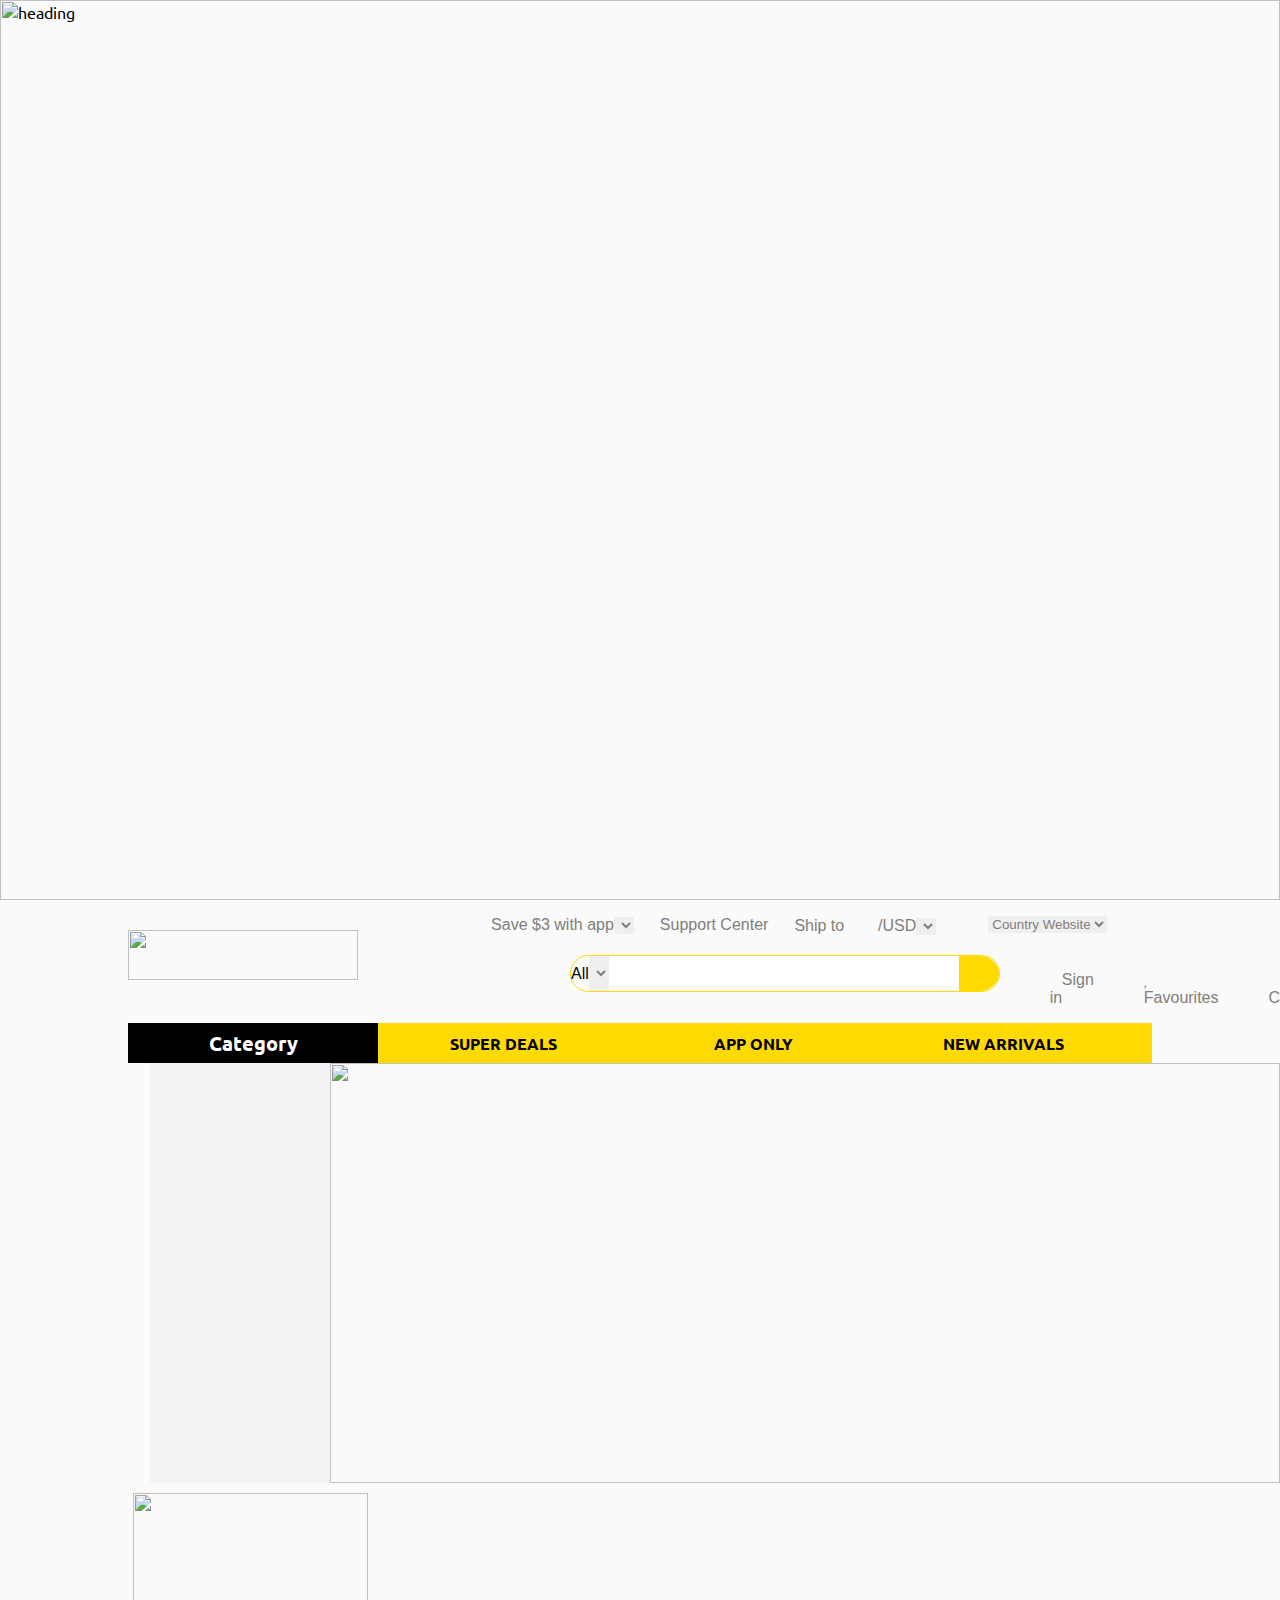
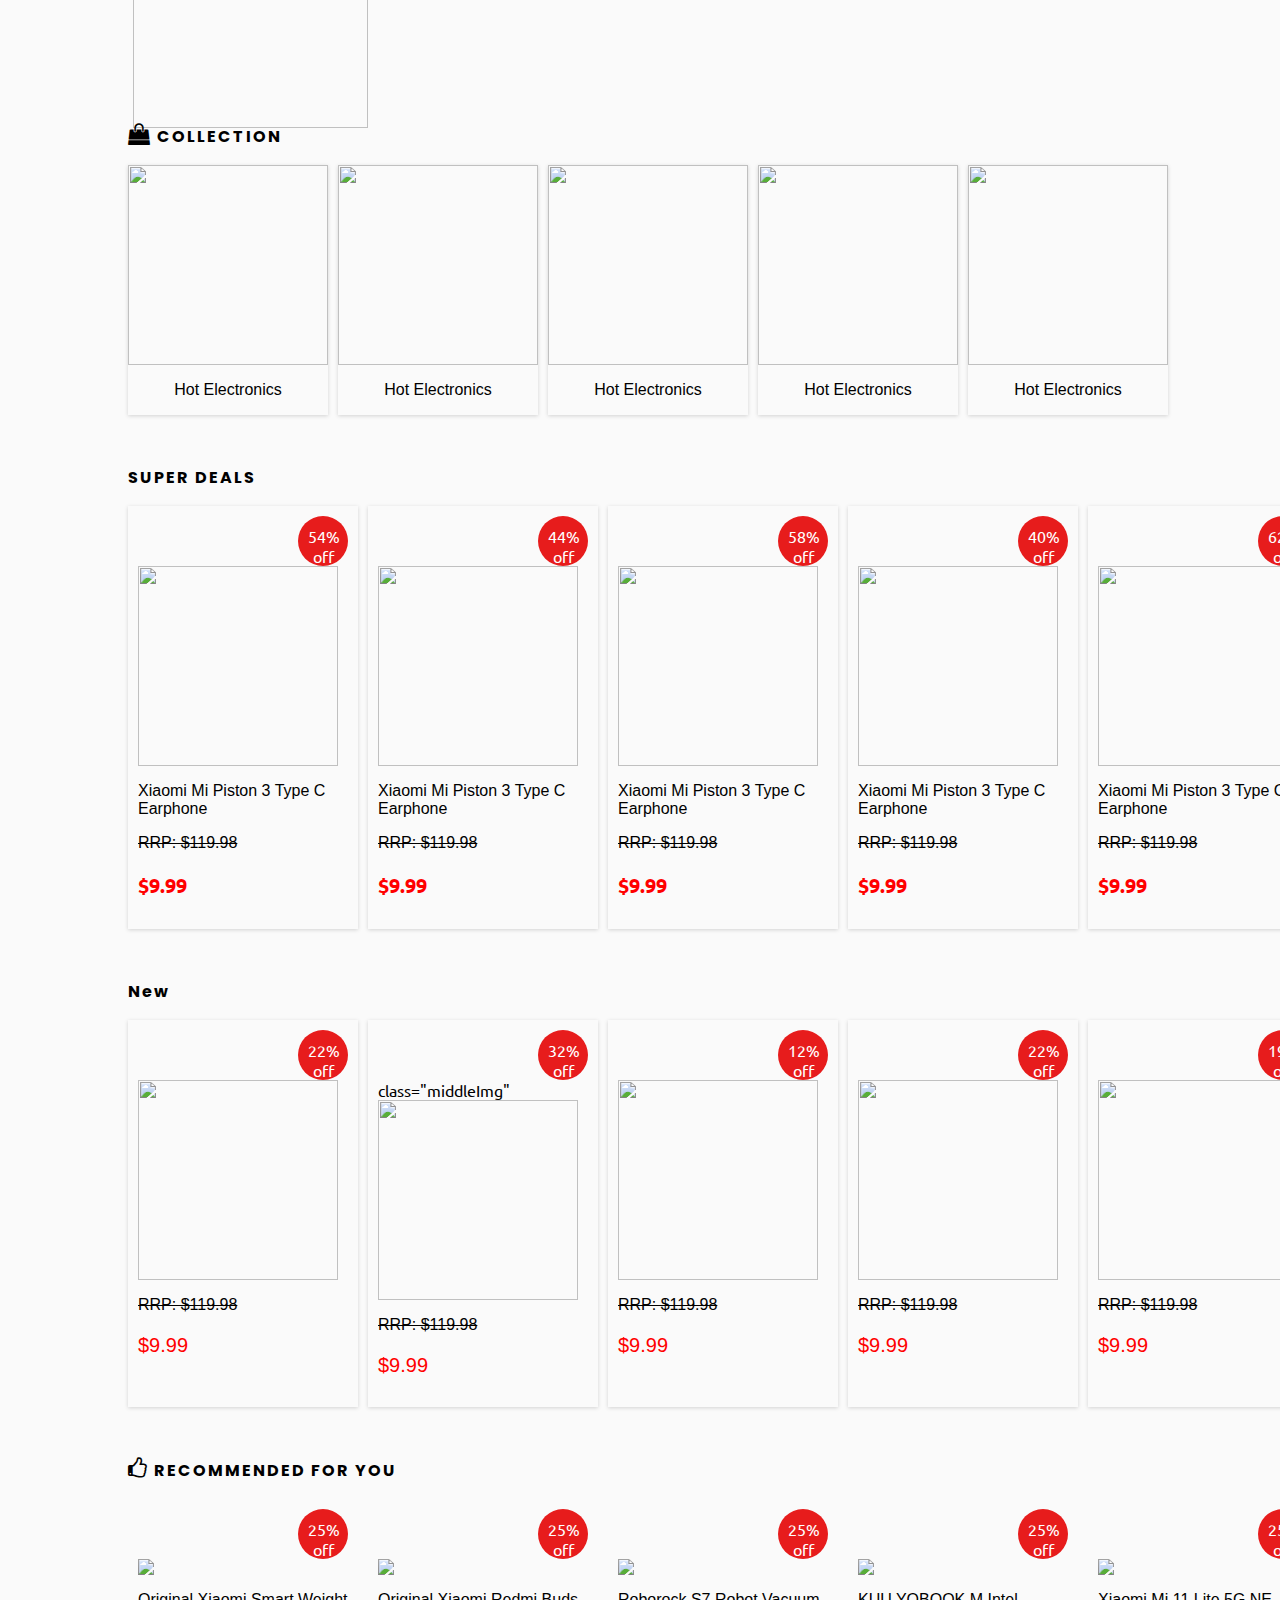
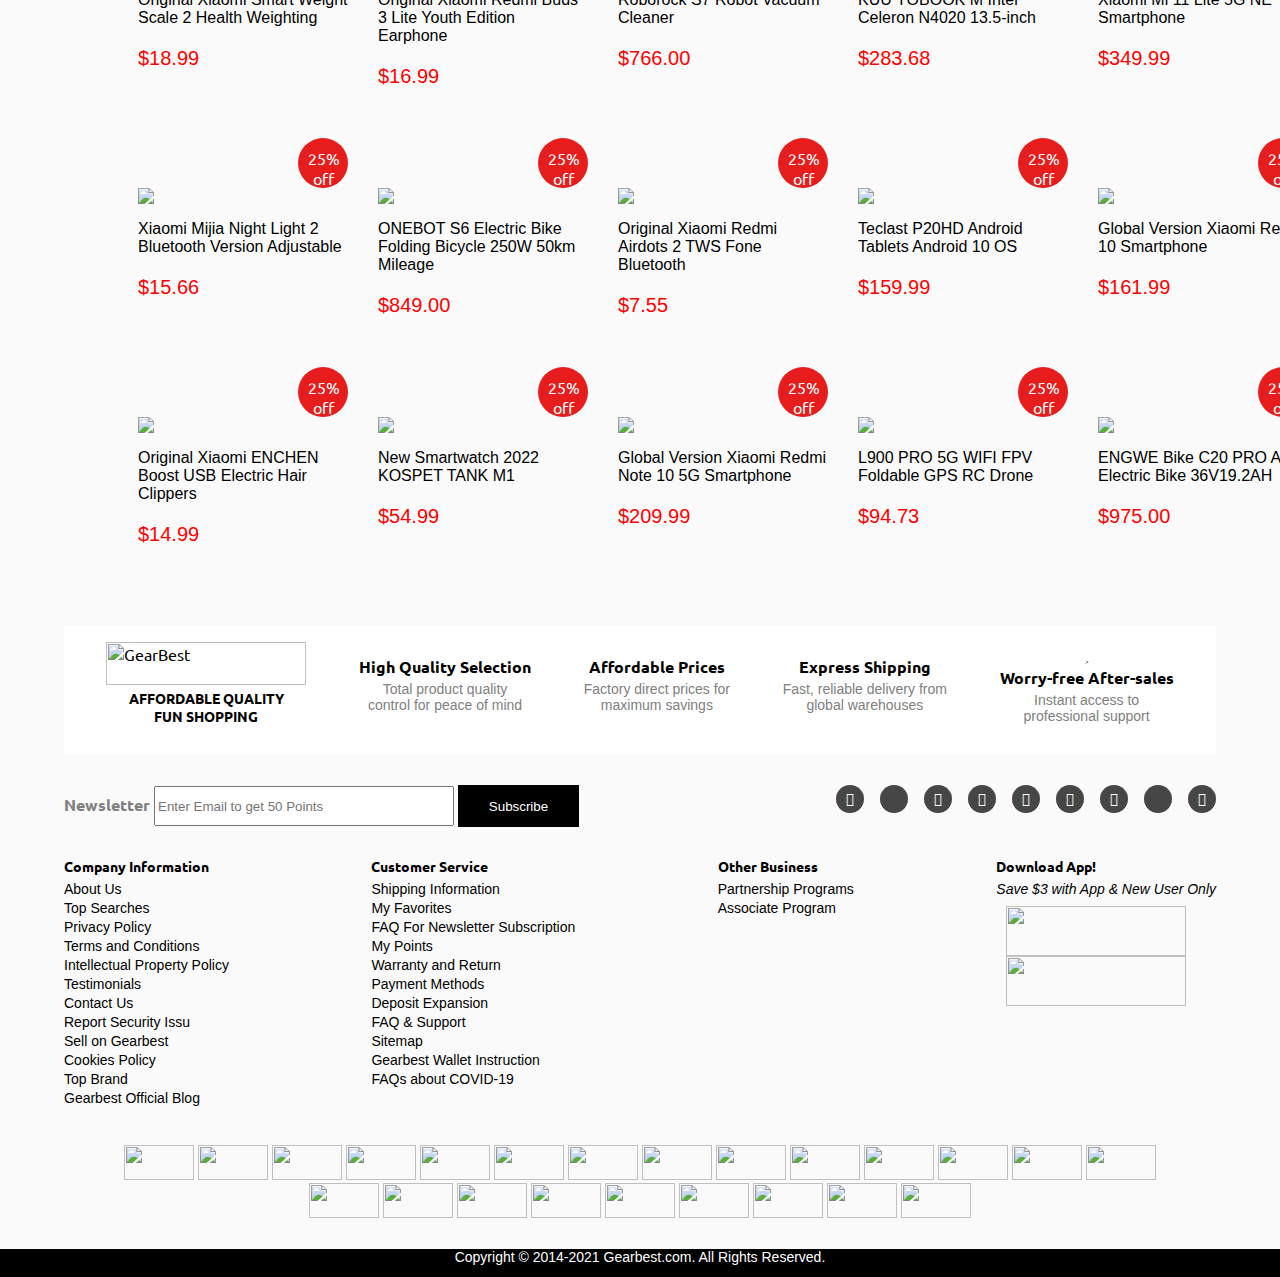
==== commit e784dc88: "select language added in home" ====
--- a/index.html
+++ b/index.html
@@ -4,6 +4,14 @@
     <meta http-equiv="X-UA-Compatible" content="IE=edge">
     <meta name="viewport" content="width=device-width, initial-scale=1.0">
     <title>Gearbest: Affordable Quality, Fun Shopping</title>
+    <!-- google language -->
+    <script type="text/javascript">
+        function googleTranslateElementInit() {
+          new google.translate.TranslateElement({pageLanguage: 'en', layout: google.translate.TranslateElement.InlineLayout.SIMPLE}, 'google_translate_element');
+        }
+        </script>
+        
+        <script type="text/javascript" src="//translate.google.com/translate_a/element.js?cb=googleTranslateElementInit"></script>
     <script
       src="https://kit.fontawesome.com/24c494a6b6.js"
       crossorigin="anonymous"
@@ -24,7 +32,7 @@
 <!-- top part html start -->
 
 <div>
-<!-- ======= -->
+
 
 <img id="headimag" src="https://uidesign.gbtcdn.com/GB/image/9599/%E9%A1%B6%E9%80%9A%E6%9D%A1%E5%B9%85+1920X60+en.jpg" alt="heading" border="0">
 <div id="head">
@@ -35,13 +43,20 @@
         <p><span><i class="fa-solid fa-mobile-screen-button"></i></span><span> Save $3 with app</span><span><select name="" id="app"></select></span></p>
         <p>Support Center</p>
         <p>Ship to <span><img src="https://uidesign.gbtcdn.com/GB/app/2018/flag_png/us.png" alt="" width="25px" height="15px"> /USD</span><select name=""></select></p>
-        <p>Language<span><select name="" id=""></select></span></p>
-        <p>Country Website<select name="" id=""></select></p>
-    </div>
-
-
-<!-- ======= -->
-   
+        <div id="google_translate_element"></div>
+        <p> <span><select name="" id="">
+            <option value="">Country Website</option>
+            <option value="">Global(English)</option>
+            <option value="">France</option>
+            <option value="">Espana</option>
+            <option value="">Portugal</option>
+            <option value="">India</option>
+            <option value="Japan"></option>
+        </select></span></p>
+    </div>
+
+
+
    
 
 
@@ -55,7 +70,7 @@
     
     </div>
 <div id="sign">
-    <p><span></span>Sign in</p>
+    <p><span><i class="fa-solid fa-user"></i></span>Sign in</p>
     <p><span><i class="fa-regular fa-heart"></i></i></span> Favourites</p>
     <p><span><i class="fa-solid fa-cart-arrow-down"></i></span> Cart</p>
 </div>
@@ -63,10 +78,10 @@
 </div>  
 
 <div id="cat">
-    <div id="black"><h4>Category</h4></div>
-    <div><h4>SUPER DEALS</h4></div>
-    <div><h4>APP ONLY</h4></div>
-    <div><h4>NEW ARRIVALS</h4></div>
+    <div id="black"> <h4><a href="index.html" id="blackcategory">Category</a></h4></div>
+    <div><h4><a href="superdeals.html">SUPER DEALS</a> </h4></div>
+    <div><h4><a href="apponly.html"> APP ONLY</a></h4></div>
+    <div><h4><a href="new-arrival.html">NEW ARRIVALS</a></h4></div>
 </div>
     <div id="block">
 <div id="category"></div>
@@ -87,7 +102,7 @@
 
  </div>
 </div>
-<!-- ======= -->
+
 </div>
 
 
--- a/index.css
+++ b/index.css
@@ -2,9 +2,11 @@
         body {
             background-color: #fafafa;
             margin: auto;
-            font-family: -apple-system, BlinkMacSystemFont, 'Segoe UI', Roboto, Oxygen, Ubuntu, Cantarell, 'Open Sans', 'Helvetica Neue', sans-serif
+            font-family: -apple-system, BlinkMacSystemFont, 'Segoe UI', Roboto, Oxygen, Ubuntu, Cantarell, 'Open Sans', 'Helvetica Neue', sans-serif;
+            overflow-x: hidden;
             
         }
+       
         #Main_container{
            margin: auto; 
            width: 80%;
@@ -277,6 +279,7 @@
 a{
     text-decoration: none;
     color: black;
+    
 }
 .ahrefcategory{
     color: white;
@@ -284,16 +287,19 @@
 #head{
     display: flex;
     /* justify-content: space-between; */
-    width: 75%;
+    width: 80%;
     margin: auto;
    
    
 }
+#google_translate_element{
+    margin-top: 14px;
+}
 #head1{
-   display: flex;
-   justify-content: end;
-   gap: 10px;
-   margin-left: 15%;
+    display: flex;
+    justify-content: end;
+    gap: 26px;
+    margin-left: 13%;
 }
 select{
    border: none;
@@ -316,6 +322,8 @@
 
 #sign{
    display: flex;
+   gap: 50px;
+   margin-left: 50px;
 }
 #search{
    border: 1px solid #ffda00;
@@ -376,10 +384,13 @@
 }
 #black{
   background-color: black;
-  color: white;
+  color:white;
   font-size: 20px;
   text-decoration: none;
  
+}
+#blackcategory{
+    color: white;
 }
 
 #headimag{
--- a/index.css
+++ b/index.css
@@ -2,9 +2,11 @@
         body {
             background-color: #fafafa;
             margin: auto;
-            font-family: -apple-system, BlinkMacSystemFont, 'Segoe UI', Roboto, Oxygen, Ubuntu, Cantarell, 'Open Sans', 'Helvetica Neue', sans-serif
+            font-family: -apple-system, BlinkMacSystemFont, 'Segoe UI', Roboto, Oxygen, Ubuntu, Cantarell, 'Open Sans', 'Helvetica Neue', sans-serif;
+            overflow-x: hidden;
             
         }
+       
         #Main_container{
            margin: auto; 
            width: 80%;
@@ -277,6 +279,7 @@
 a{
     text-decoration: none;
     color: black;
+    
 }
 .ahrefcategory{
     color: white;
@@ -284,16 +287,19 @@
 #head{
     display: flex;
     /* justify-content: space-between; */
-    width: 75%;
+    width: 80%;
     margin: auto;
    
    
 }
+#google_translate_element{
+    margin-top: 14px;
+}
 #head1{
-   display: flex;
-   justify-content: end;
-   gap: 10px;
-   margin-left: 15%;
+    display: flex;
+    justify-content: end;
+    gap: 26px;
+    margin-left: 13%;
 }
 select{
    border: none;
@@ -316,6 +322,8 @@
 
 #sign{
    display: flex;
+   gap: 50px;
+   margin-left: 50px;
 }
 #search{
    border: 1px solid #ffda00;
@@ -376,10 +384,13 @@
 }
 #black{
   background-color: black;
-  color: white;
+  color:white;
   font-size: 20px;
   text-decoration: none;
  
+}
+#blackcategory{
+    color: white;
 }
 
 #headimag{
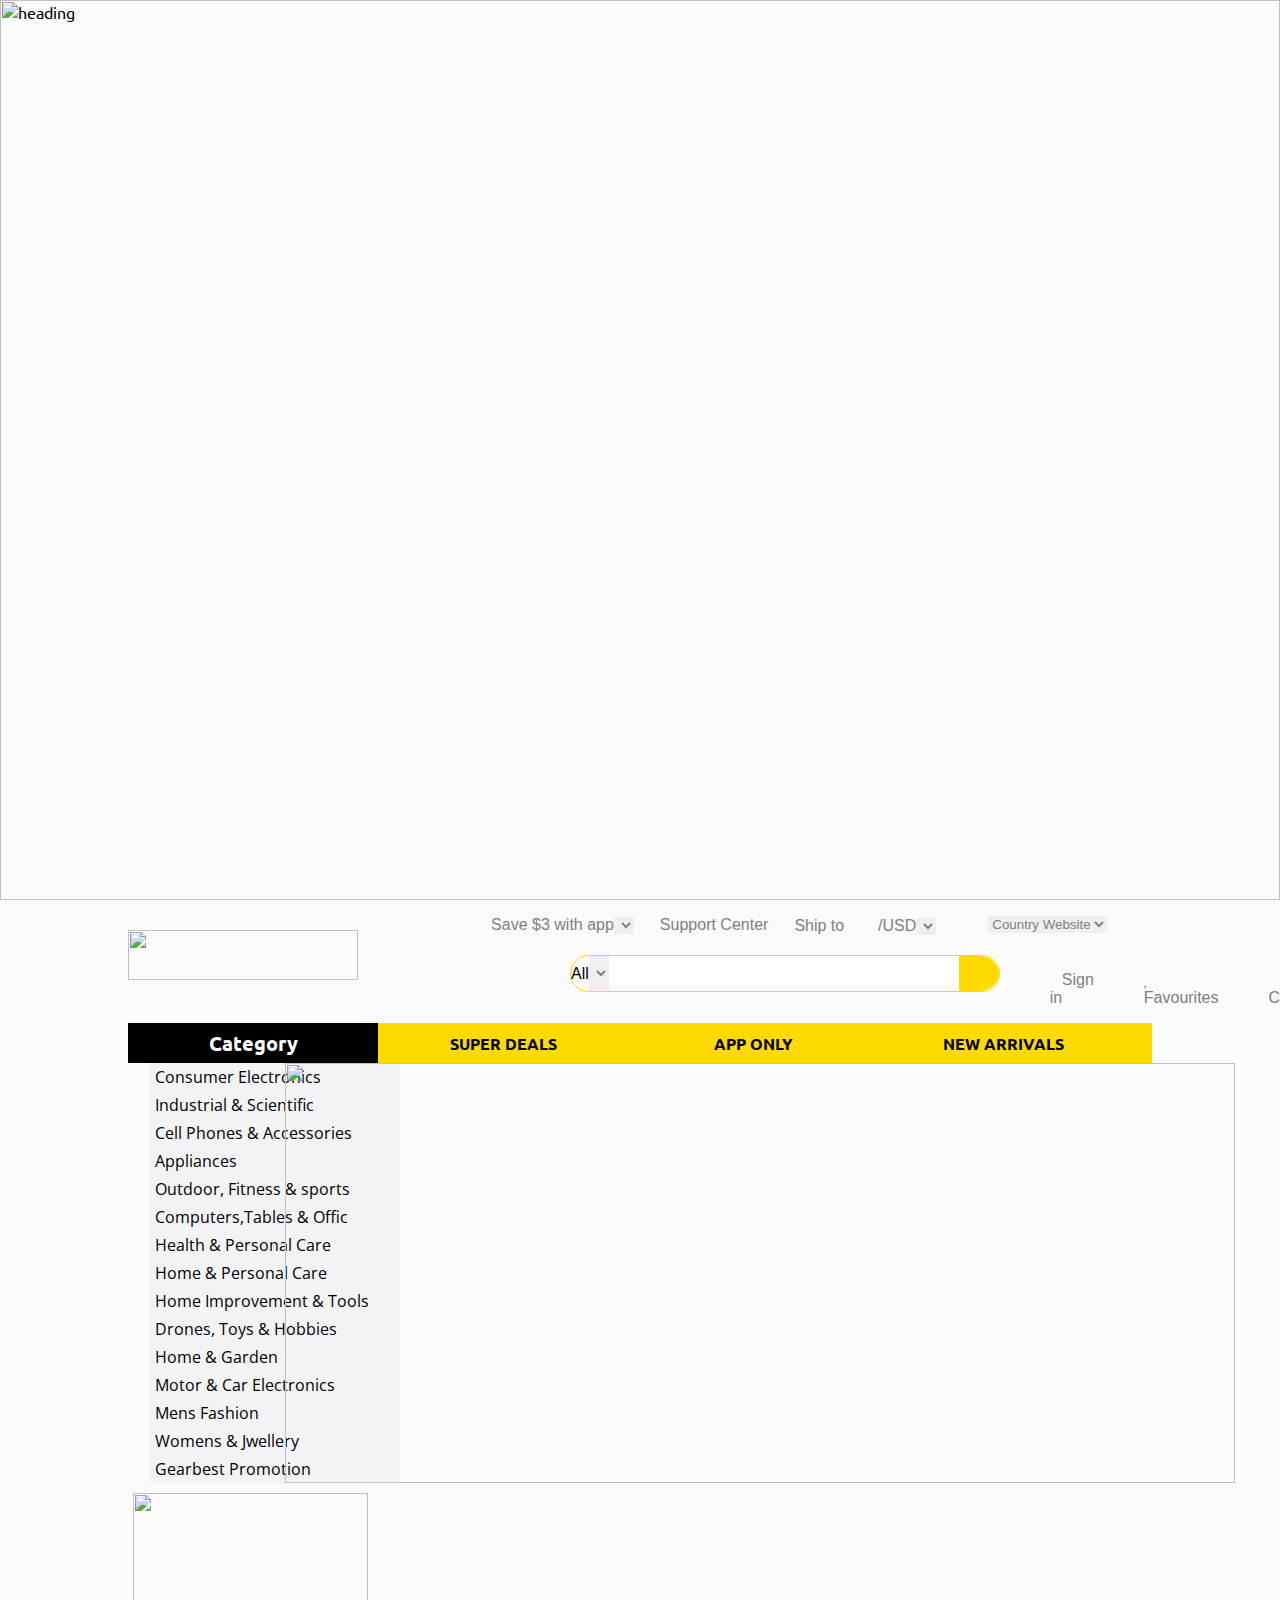
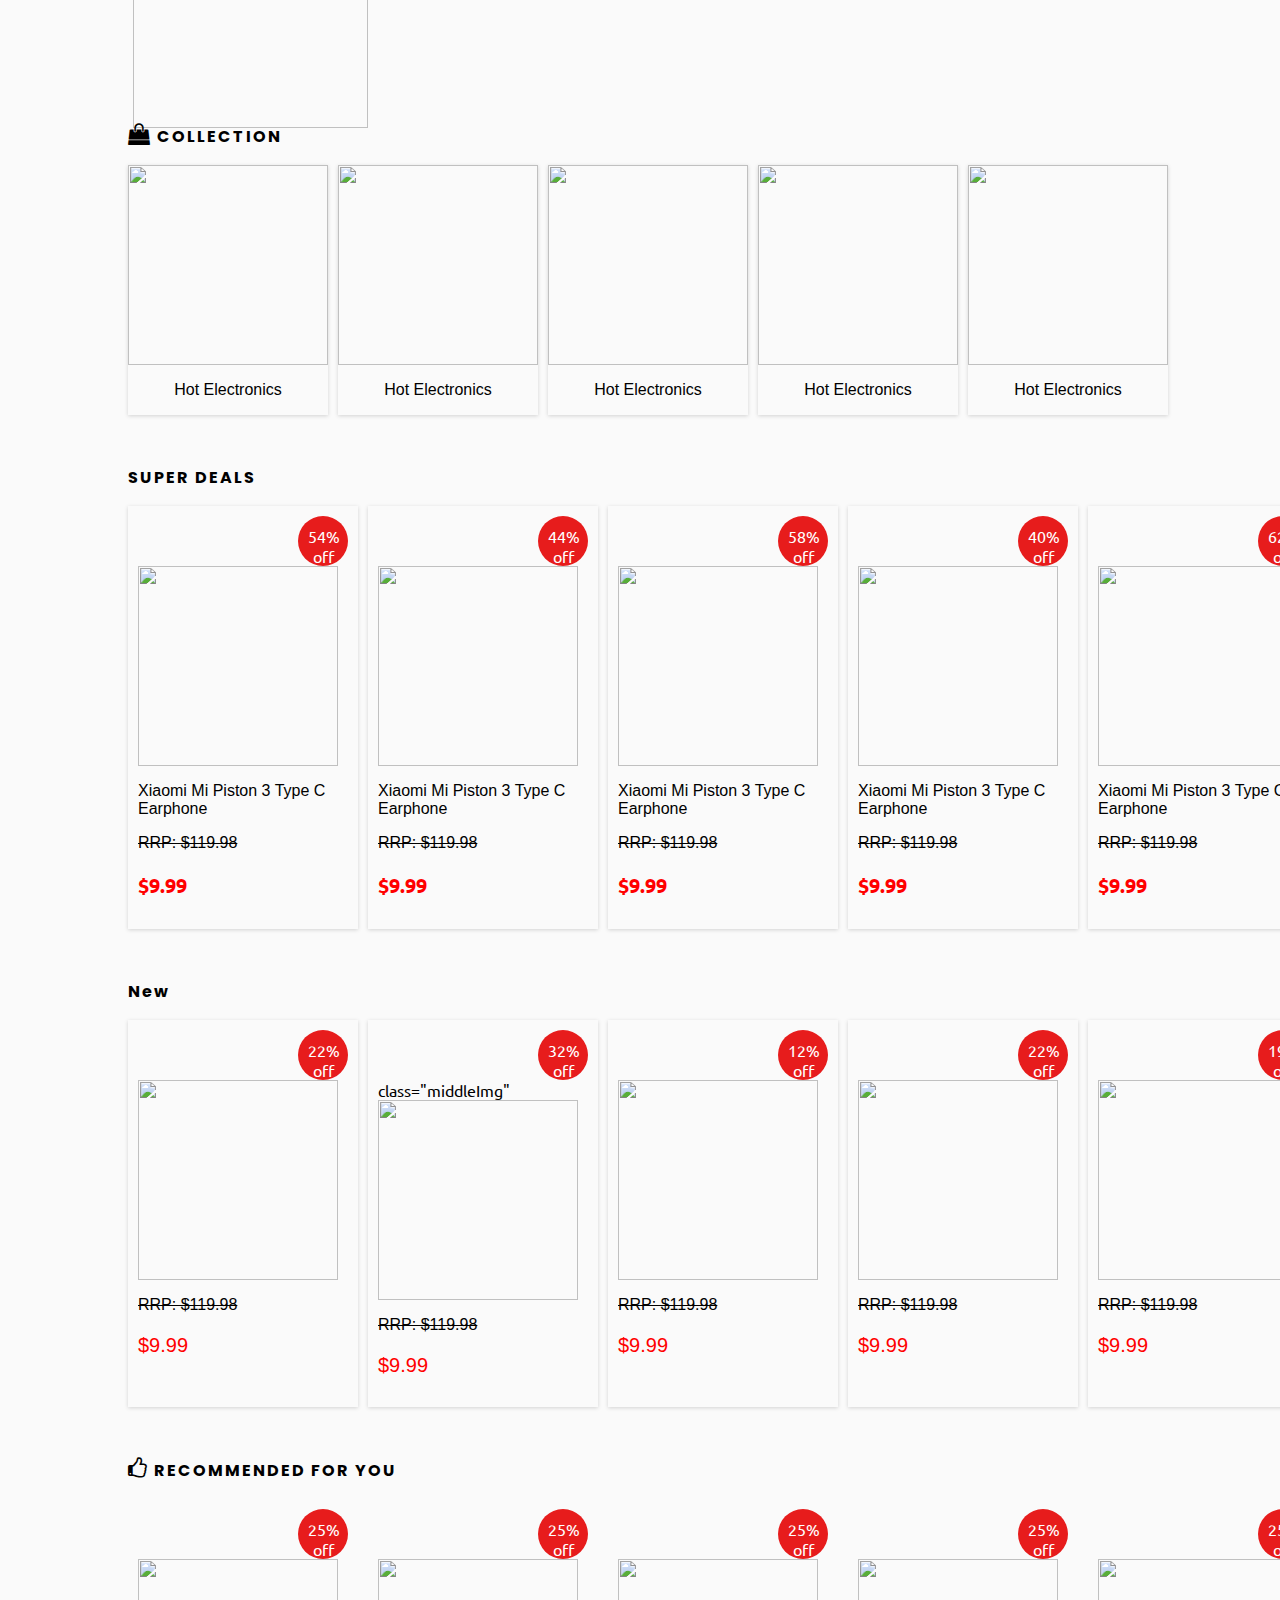
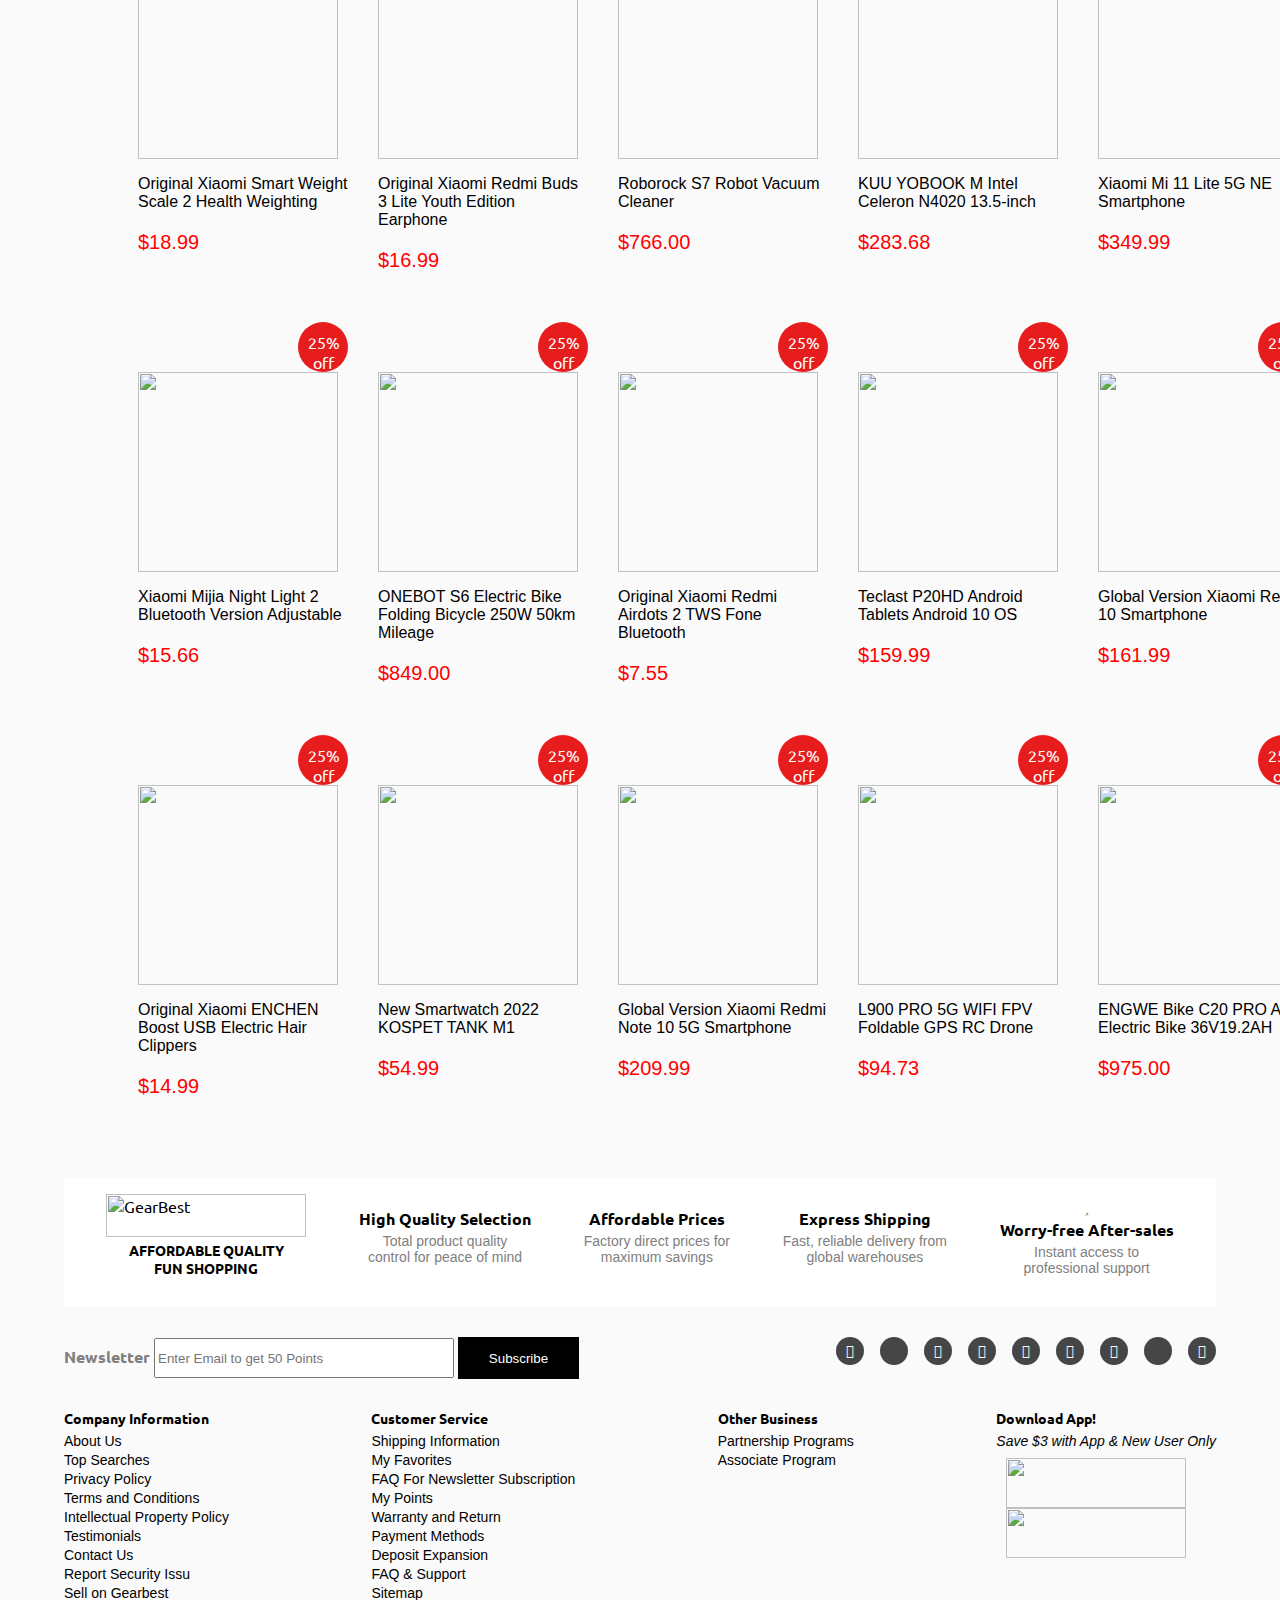
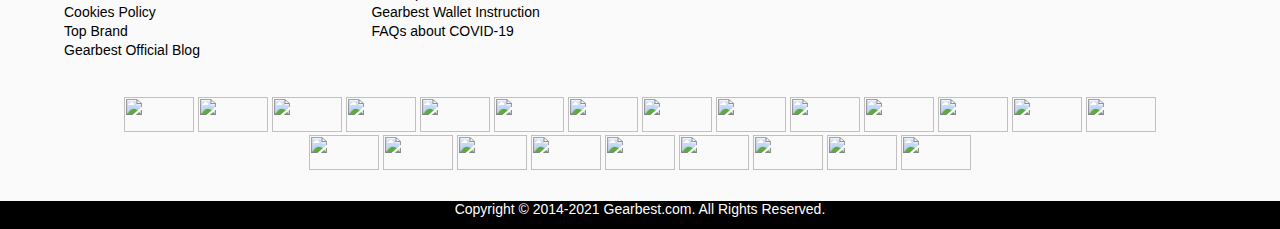
==== commit 1e446b98: "add sliding img in home page" ====
--- a/index.html
+++ b/index.html
@@ -51,7 +51,7 @@
             <option value="">Espana</option>
             <option value="">Portugal</option>
             <option value="">India</option>
-            <option value="Japan"></option>
+            <option value="">Japan</option>
         </select></span></p>
     </div>
 
@@ -80,13 +80,41 @@
 <div id="cat">
     <div id="black"> <h4><a href="index.html" id="blackcategory">Category</a></h4></div>
     <div><h4><a href="superdeals.html">SUPER DEALS</a> </h4></div>
-    <div><h4><a href="apponly.html"> APP ONLY</a></h4></div>
+    <div><h4><a href="app.html"> APP ONLY</a></h4></div>
     <div><h4><a href="new-arrival.html">NEW ARRIVALS</a></h4></div>
 </div>
     <div id="block">
 <div id="category"></div>
-<img src="https://uidesign.gbtcdn.com/GB/image/8823/91190%C3%97420-en.jpg" alt="">
-</div>
+<div class="slideshow-container">
+
+    <div class="mySlides fade">
+      <div class="numbertext"></div>
+      <img src="https://uidesign.gbtcdn.com/GB/image/9599/PC+banner+1190X420+en.jpg" style="width: 950px;
+      height: 420px;margin-left: -160px;">
+      <div class="text"></div>
+    </div>
+    
+    <div class="mySlides fade">
+      <div class="numbertext"></div>
+      <img src="https://uidesign.gbtcdn.com/GB/image/8823/91190%C3%97420-en.jpg" style="width: 950px;
+      height: 420px;margin-left: -160px;">
+      <div class="text"></div>
+    </div>
+    
+    <div class="mySlides fade">
+      <div class="numbertext"></div>
+      <img src="https://uidesign.gbtcdn.com/GB/image/8823/PPC+1190X420+EN.jpg" style="width: 950px;
+      height: 420px;margin-left: -160px;">
+      <div class="text"></div>
+    </div> 
+    <div class="mySlides fade">
+      <div class="numbertext"></div>
+      <img src="https://uidesign.gbtcdn.com/GB/image/9534/0PC+1190X420+EN.jpg" style="width: 950px;
+      height: 420px;margin-left: -160px;">
+      <div class="text"></div>
+    </div> 
+</div>
+    </div>
 
 <div id="display">
     <div><img src="https://i.ibb.co/g3ZCjnt/Screenshot-4.png" width="235px" alt=""></div>
--- a/index.css
+++ b/index.css
@@ -442,4 +442,29 @@
   width: 80%;
   margin: auto;
   margin-top: -20px;
-}+}
+
+
+
+/* Slideshow container */
+.slideshow-container {
+    max-width: 1000px;
+    position: relative;
+    margin: auto;
+  }
+  
+  .active {
+    background-color: #717171;
+  }
+  
+  /* Fading animation */
+  .fade {
+    animation-name: fade;
+    animation-duration: 1.5s;
+  }
+  
+  @keyframes fade {
+    from {opacity: .4} 
+    to {opacity: 1}
+  }
+  
--- a/index.css
+++ b/index.css
@@ -442,4 +442,29 @@
   width: 80%;
   margin: auto;
   margin-top: -20px;
-}+}
+
+
+
+/* Slideshow container */
+.slideshow-container {
+    max-width: 1000px;
+    position: relative;
+    margin: auto;
+  }
+  
+  .active {
+    background-color: #717171;
+  }
+  
+  /* Fading animation */
+  .fade {
+    animation-name: fade;
+    animation-duration: 1.5s;
+  }
+  
+  @keyframes fade {
+    from {opacity: .4} 
+    to {opacity: 1}
+  }
+  
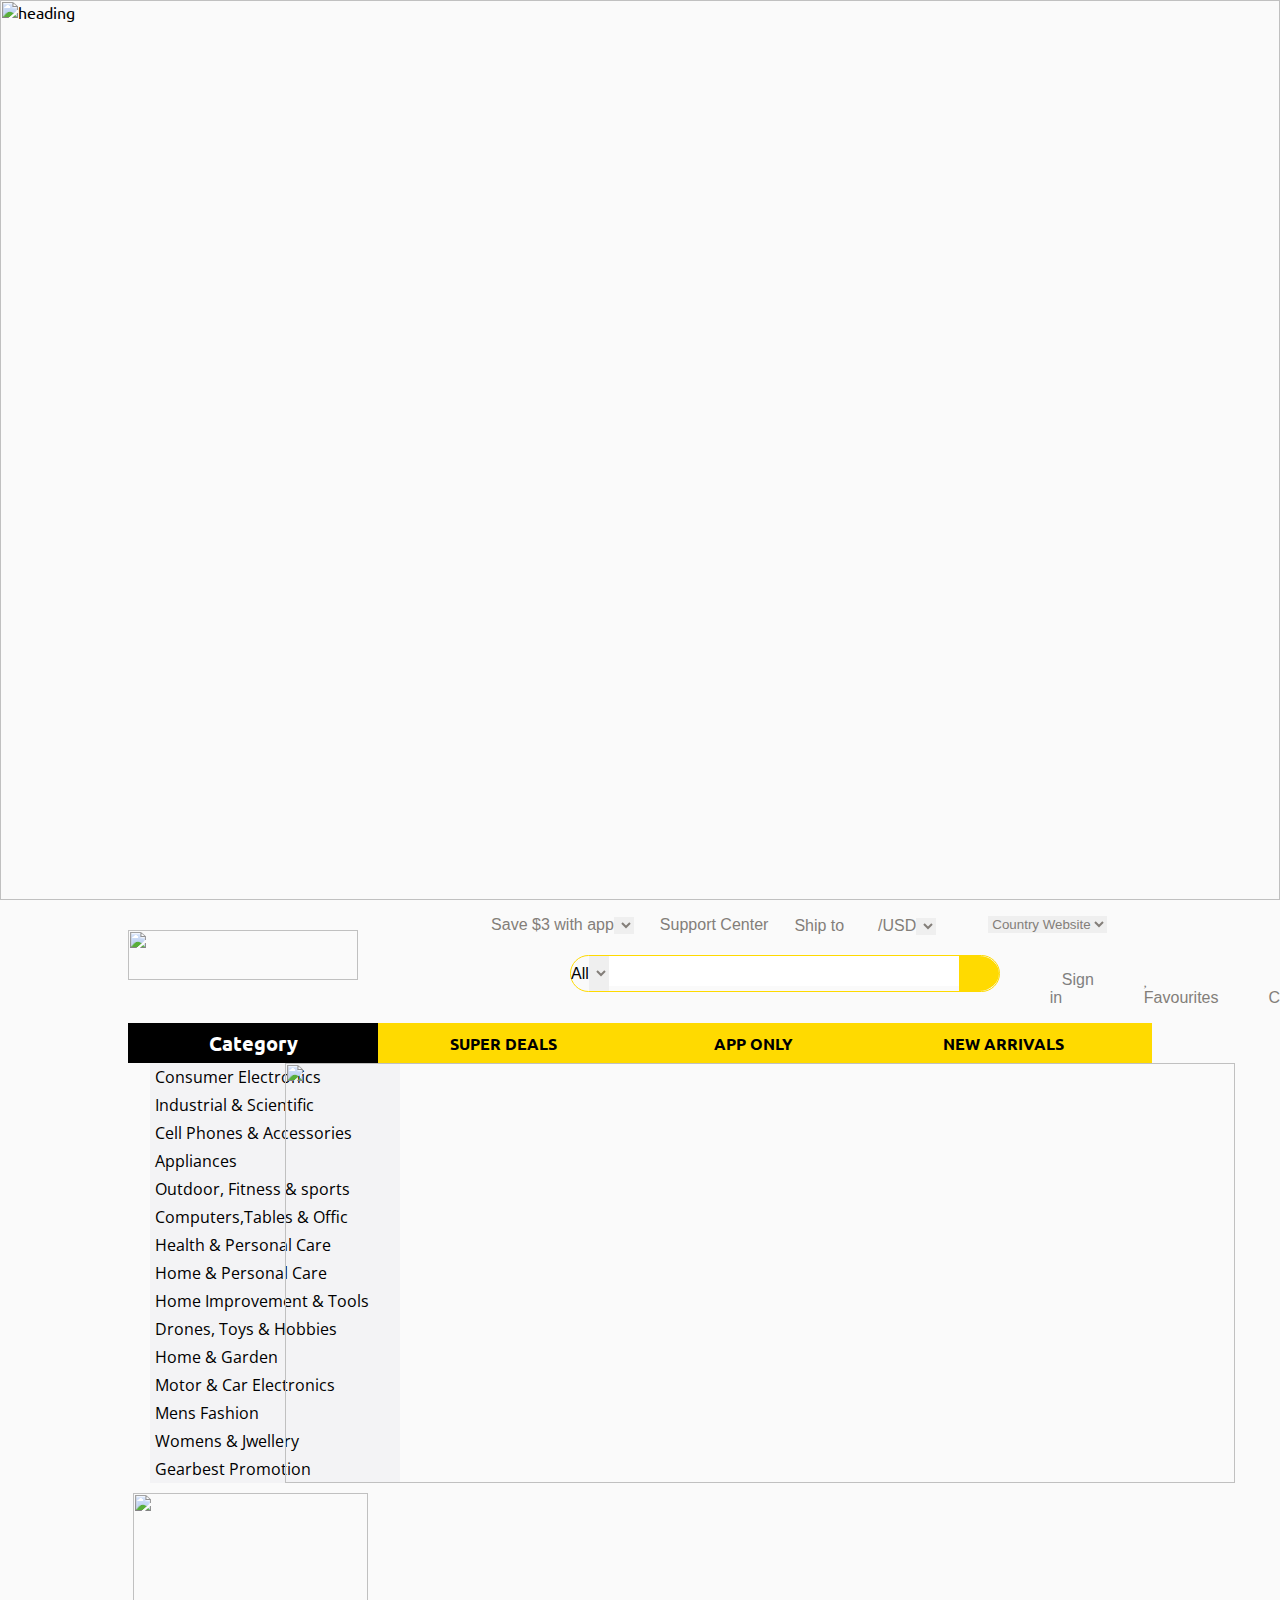
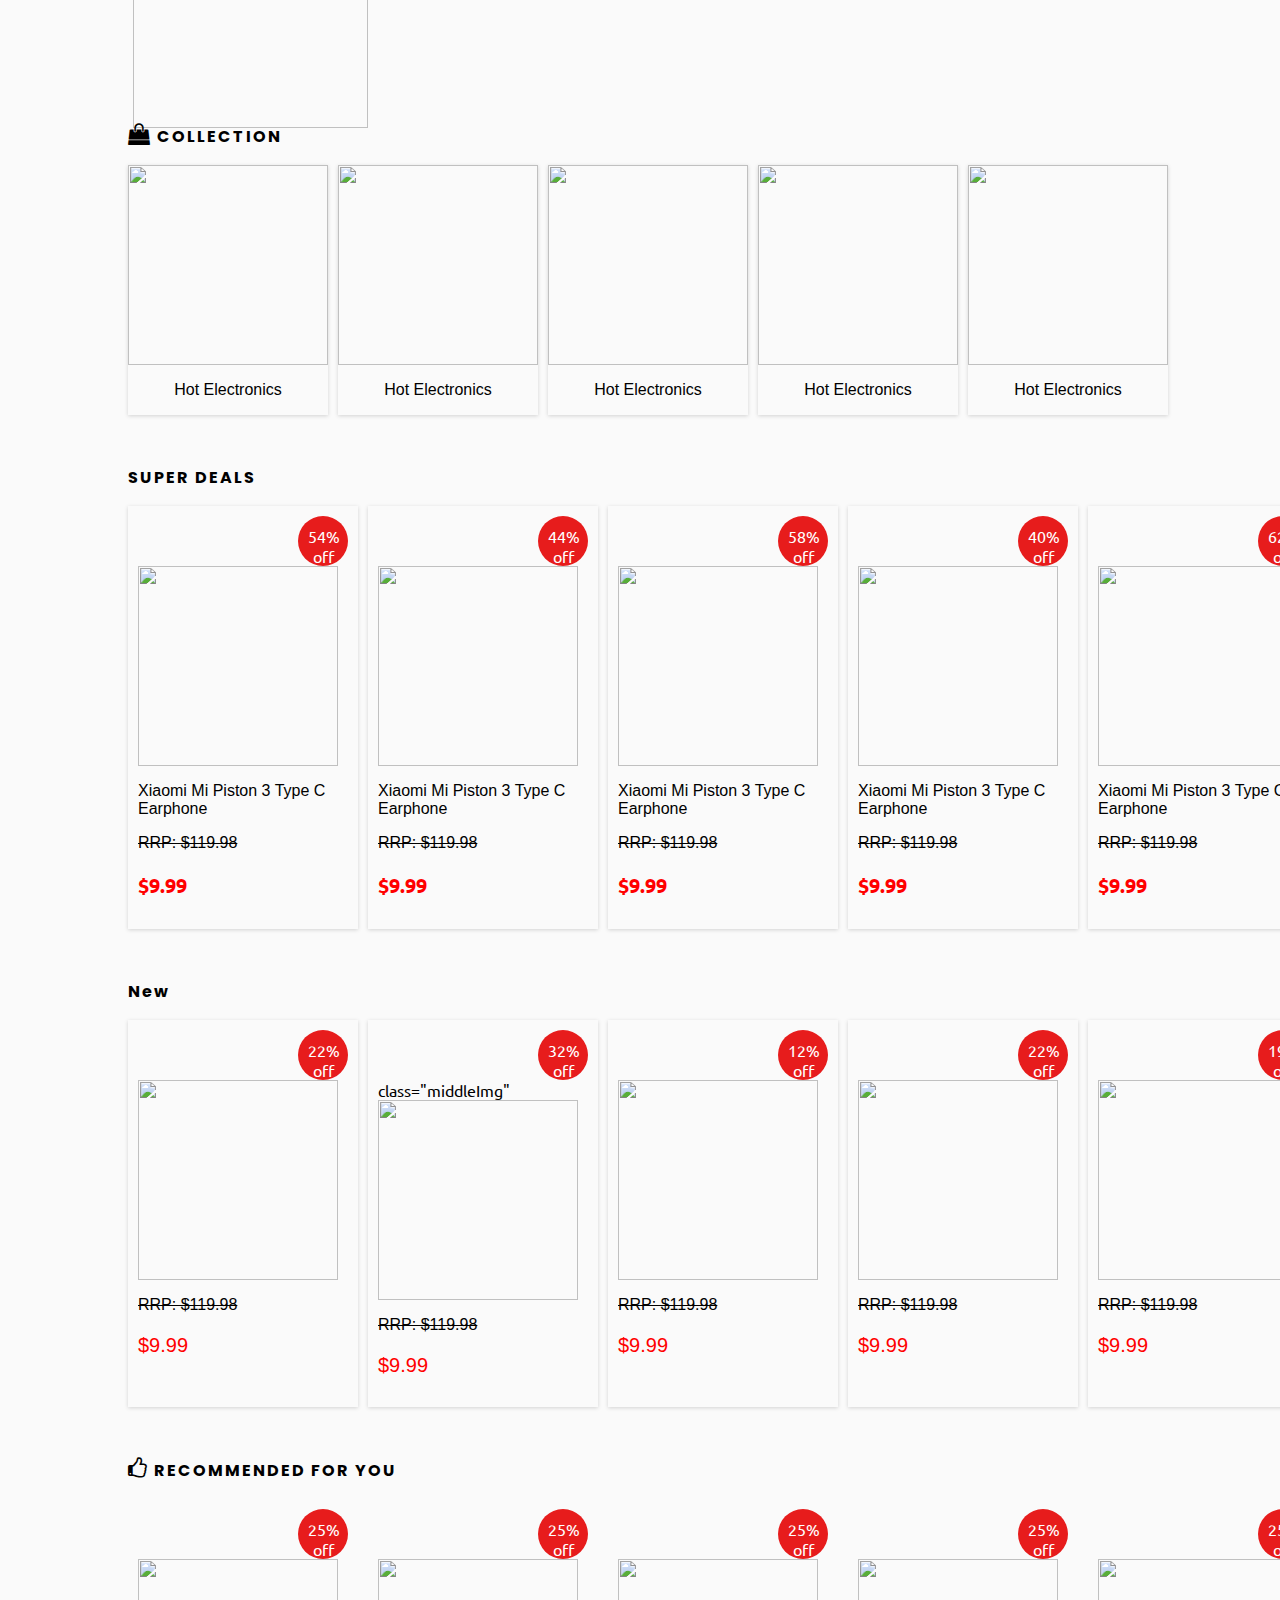
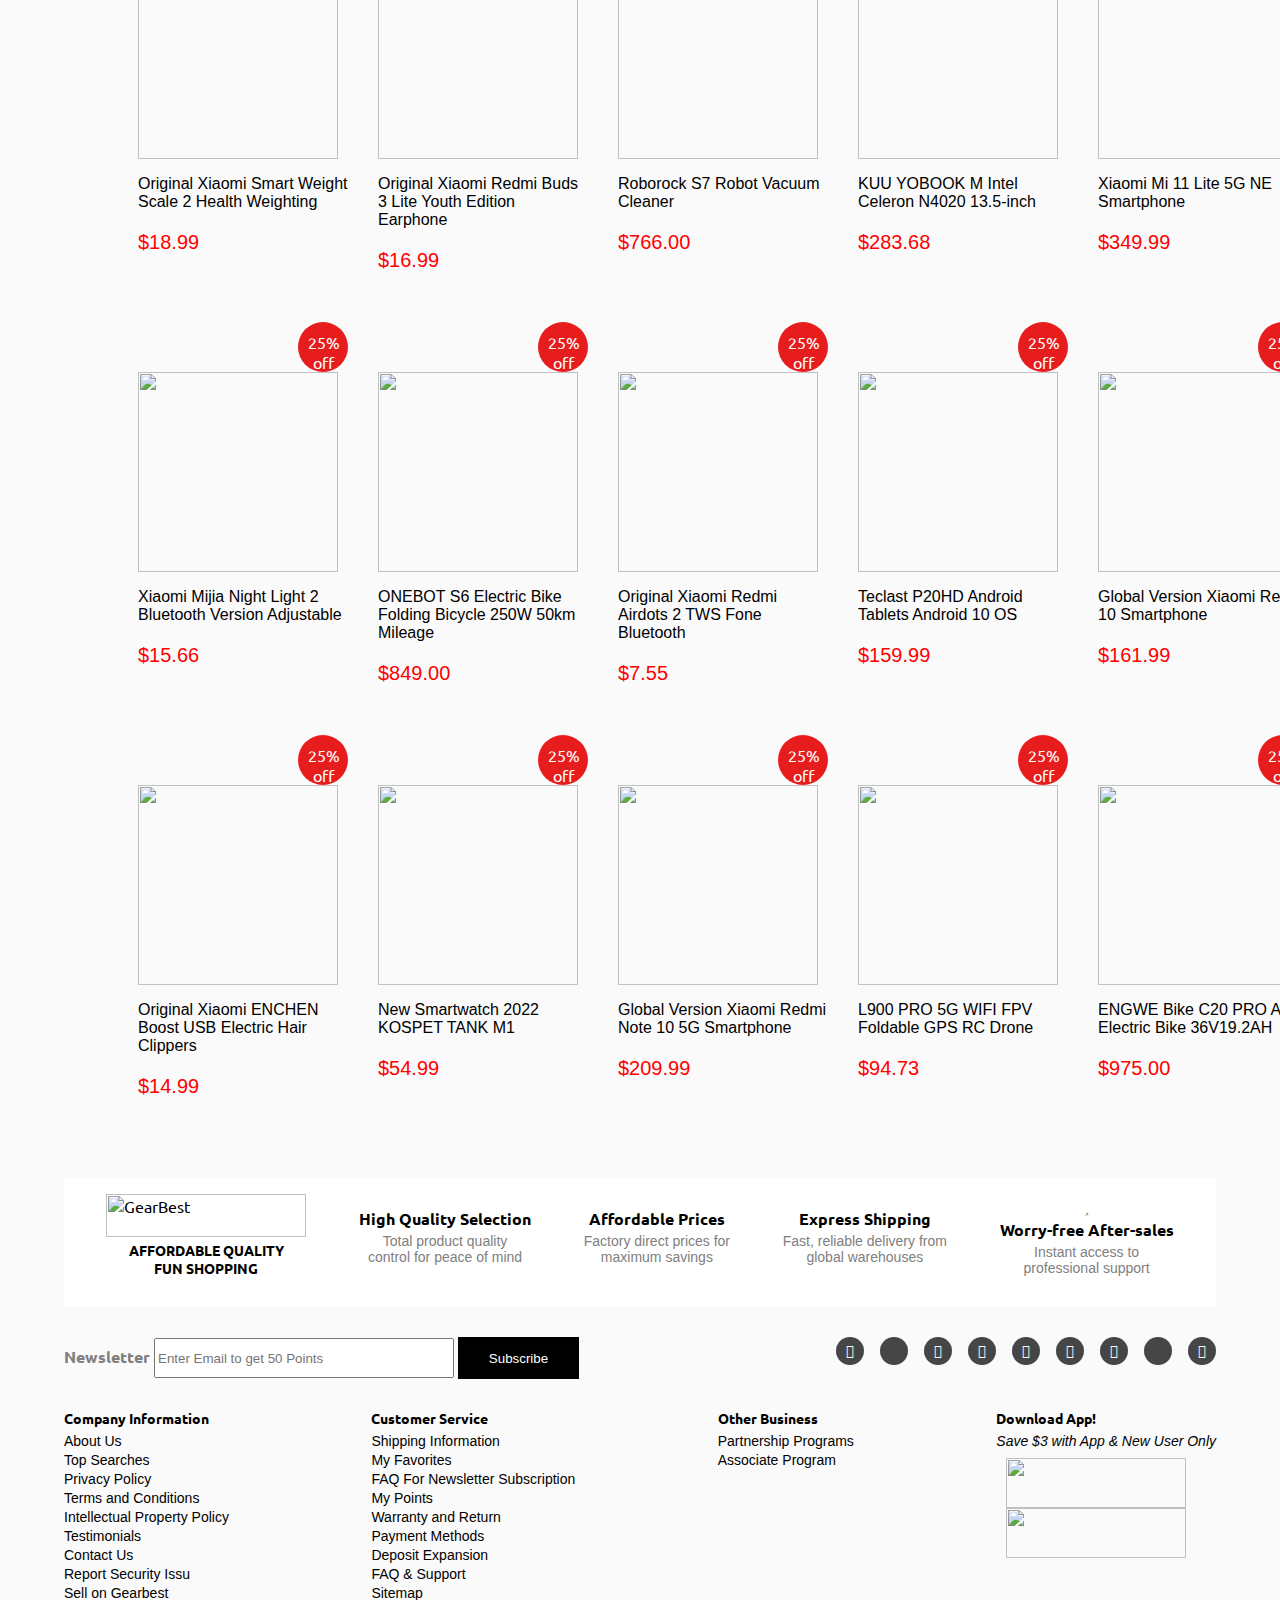
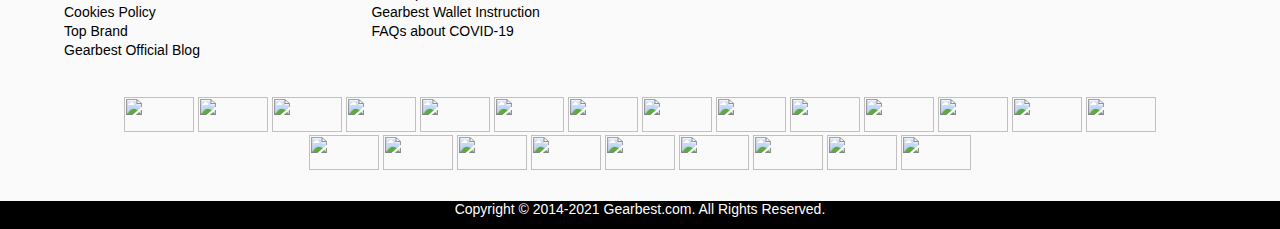
==== commit 1b70c4be: "Merge branch 'master' of https://github.com/EswarSai19/unit-2-project" ====
--- a/index.html
+++ b/index.html
@@ -3,6 +3,11 @@
     <meta charset="UTF-8">
     <meta http-equiv="X-UA-Compatible" content="IE=edge">
     <meta name="viewport" content="width=device-width, initial-scale=1.0">
+    <link
+    rel="icon"
+    href="https://image.winudf.com/v2/image1/Y29tLmdsb2JhbGVncm93LmFwcC5nZWFyYmVzdF9pY29uXzE1NjEwNTQyNDlfMDc5/icon.png?w=&fakeurl=1"
+    type="image/x-icon"
+  />
     <title>Gearbest: Affordable Quality, Fun Shopping</title>
     <!-- google language -->
     <script type="text/javascript">
@@ -70,7 +75,7 @@
     
     </div>
 <div id="sign">
-    <p><span><i class="fa-solid fa-user"></i></span>Sign in</p>
+    <p><span><i class="fa-solid fa-user"></i></span><a href="signin.html" style="color: grey;">Sign in</a></p>
     <p><span><i class="fa-regular fa-heart"></i></i></span> Favourites</p>
     <p><span><i class="fa-solid fa-cart-arrow-down"></i></span> Cart</p>
 </div>
--- a/index.css
+++ b/index.css
@@ -279,6 +279,7 @@
 a{
     text-decoration: none;
     color: black;
+    cursor: pointer;
     
 }
 .ahrefcategory{
--- a/index.css
+++ b/index.css
@@ -279,6 +279,7 @@
 a{
     text-decoration: none;
     color: black;
+    cursor: pointer;
     
 }
 .ahrefcategory{
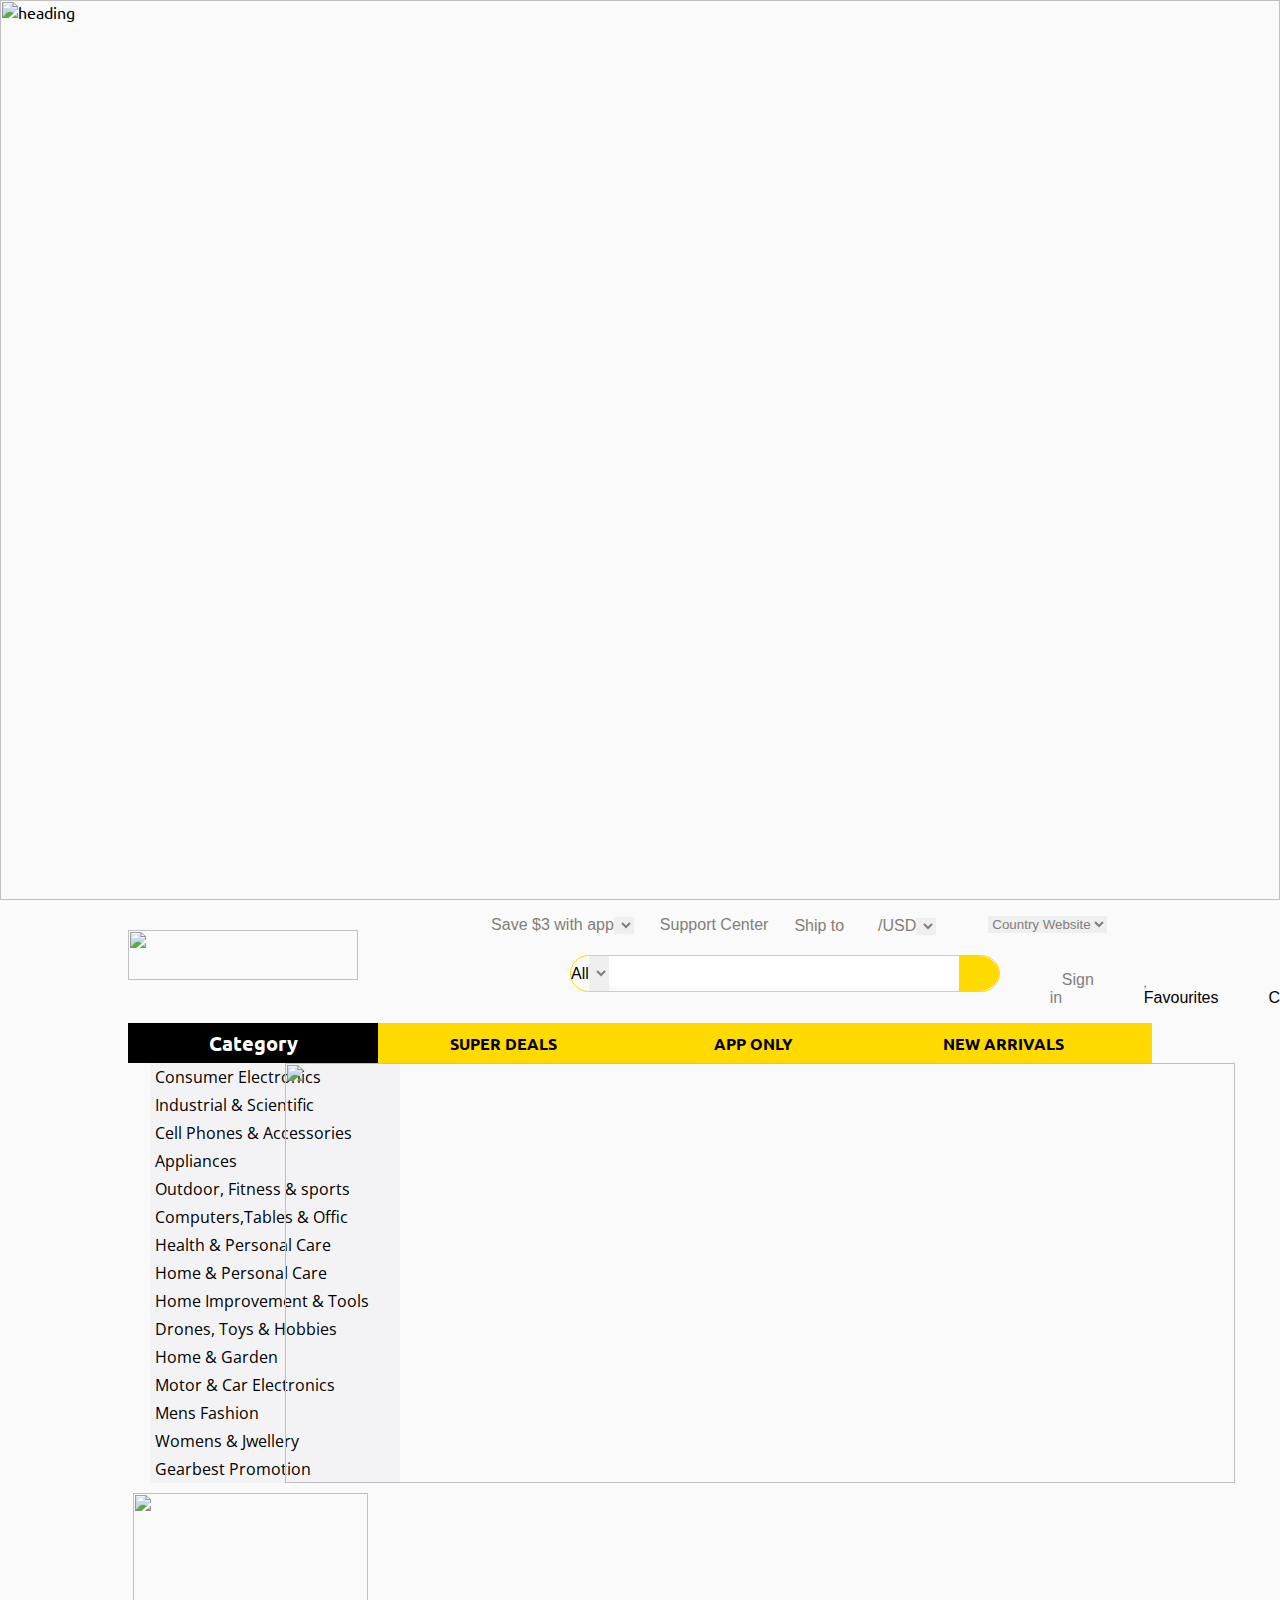
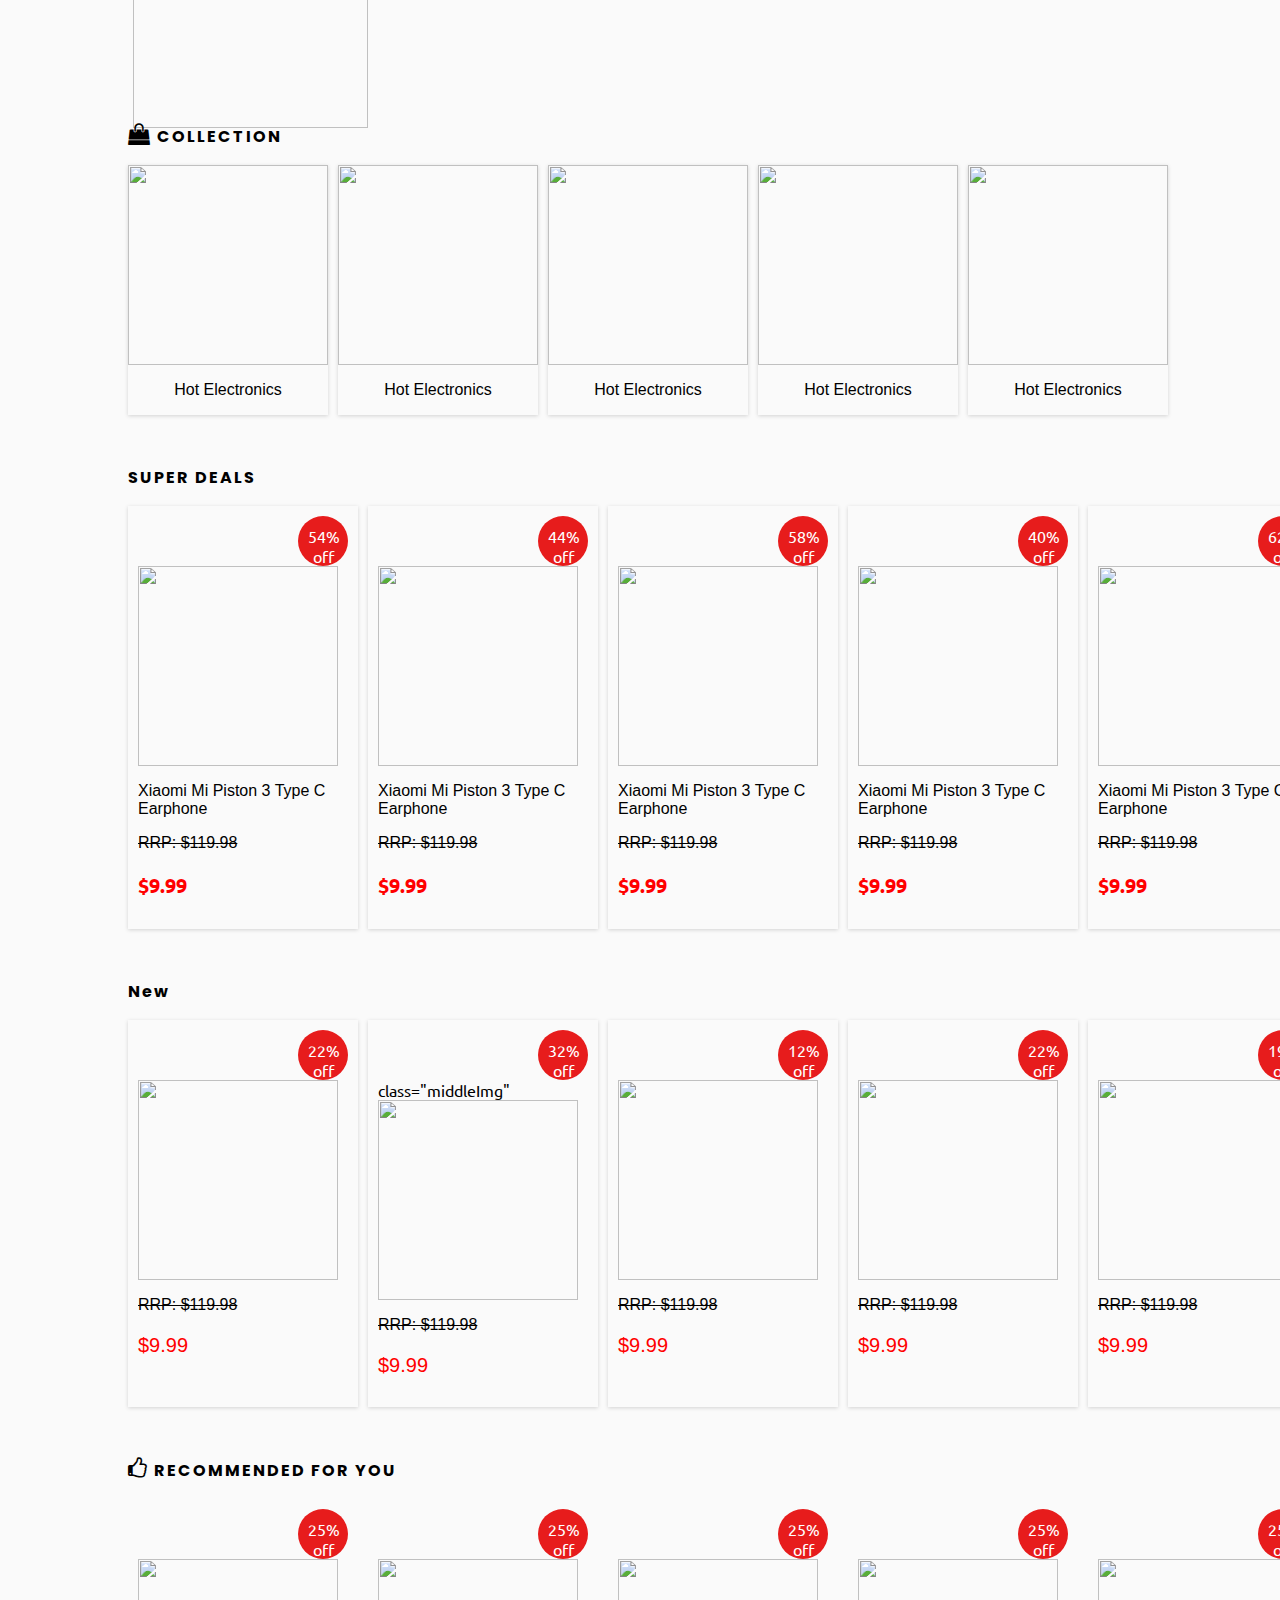
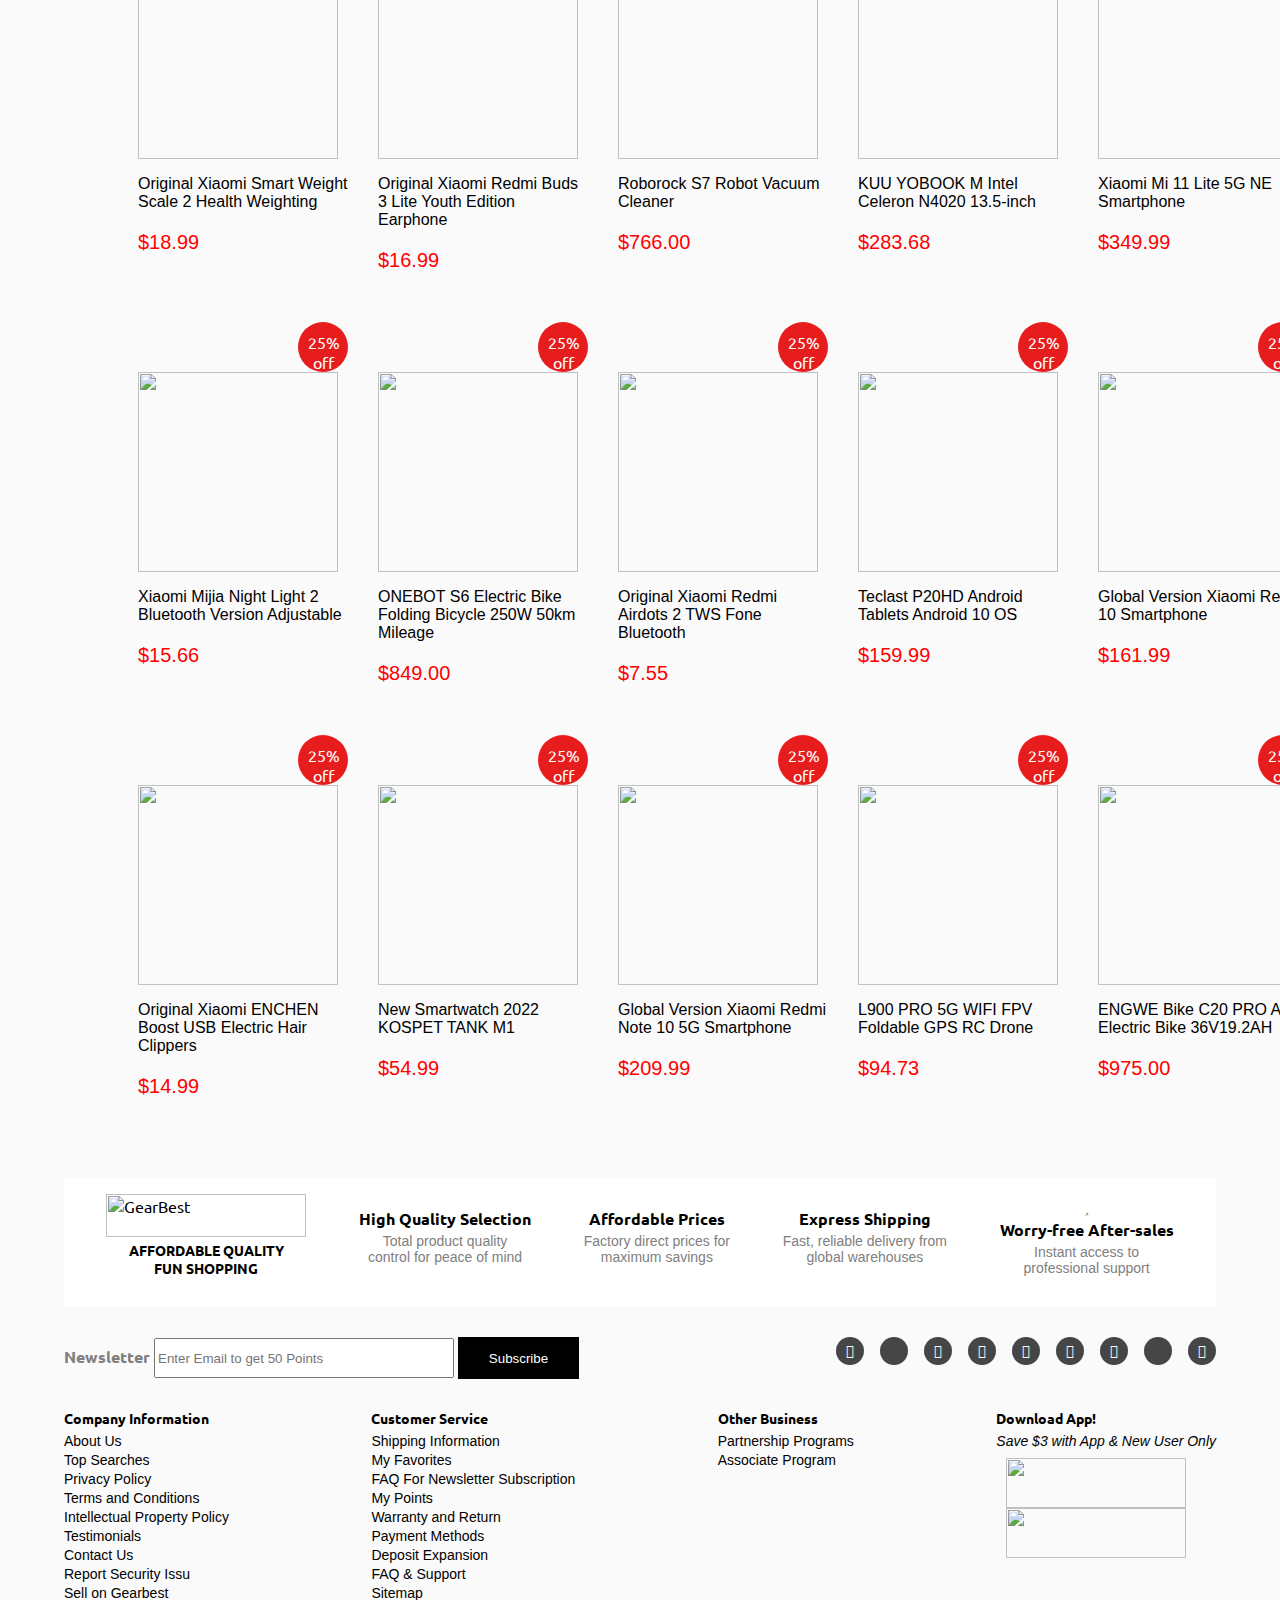
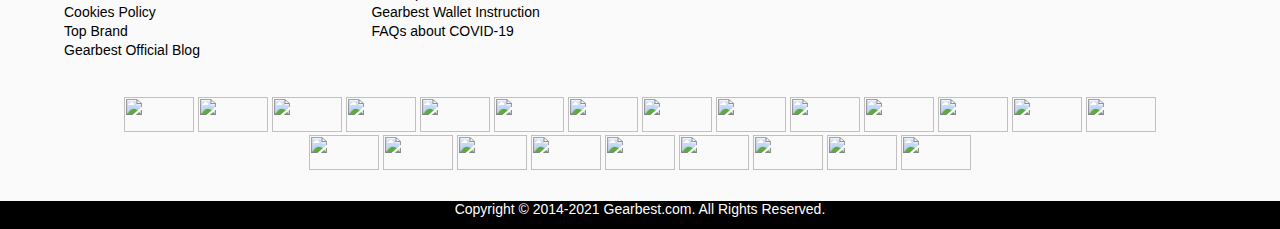
==== commit 000be9c2: "Merge pull request #26 from EswarSai19/home" ====
--- a/index.html
+++ b/index.html
@@ -76,8 +76,8 @@
     </div>
 <div id="sign">
     <p><span><i class="fa-solid fa-user"></i></span><a href="signin.html" style="color: grey;">Sign in</a></p>
-    <p><span><i class="fa-regular fa-heart"></i></i></span> Favourites</p>
-    <p><span><i class="fa-solid fa-cart-arrow-down"></i></span> Cart</p>
+    <p><span><i class="fa-regular fa-heart"></i></i></span> <a href="fav.html">Favourites</a></p>
+    <p><span><i class="fa-solid fa-cart-arrow-down"></i></span> <a href="cart.html">Cart</a></p>
 </div>
 
 </div>  
